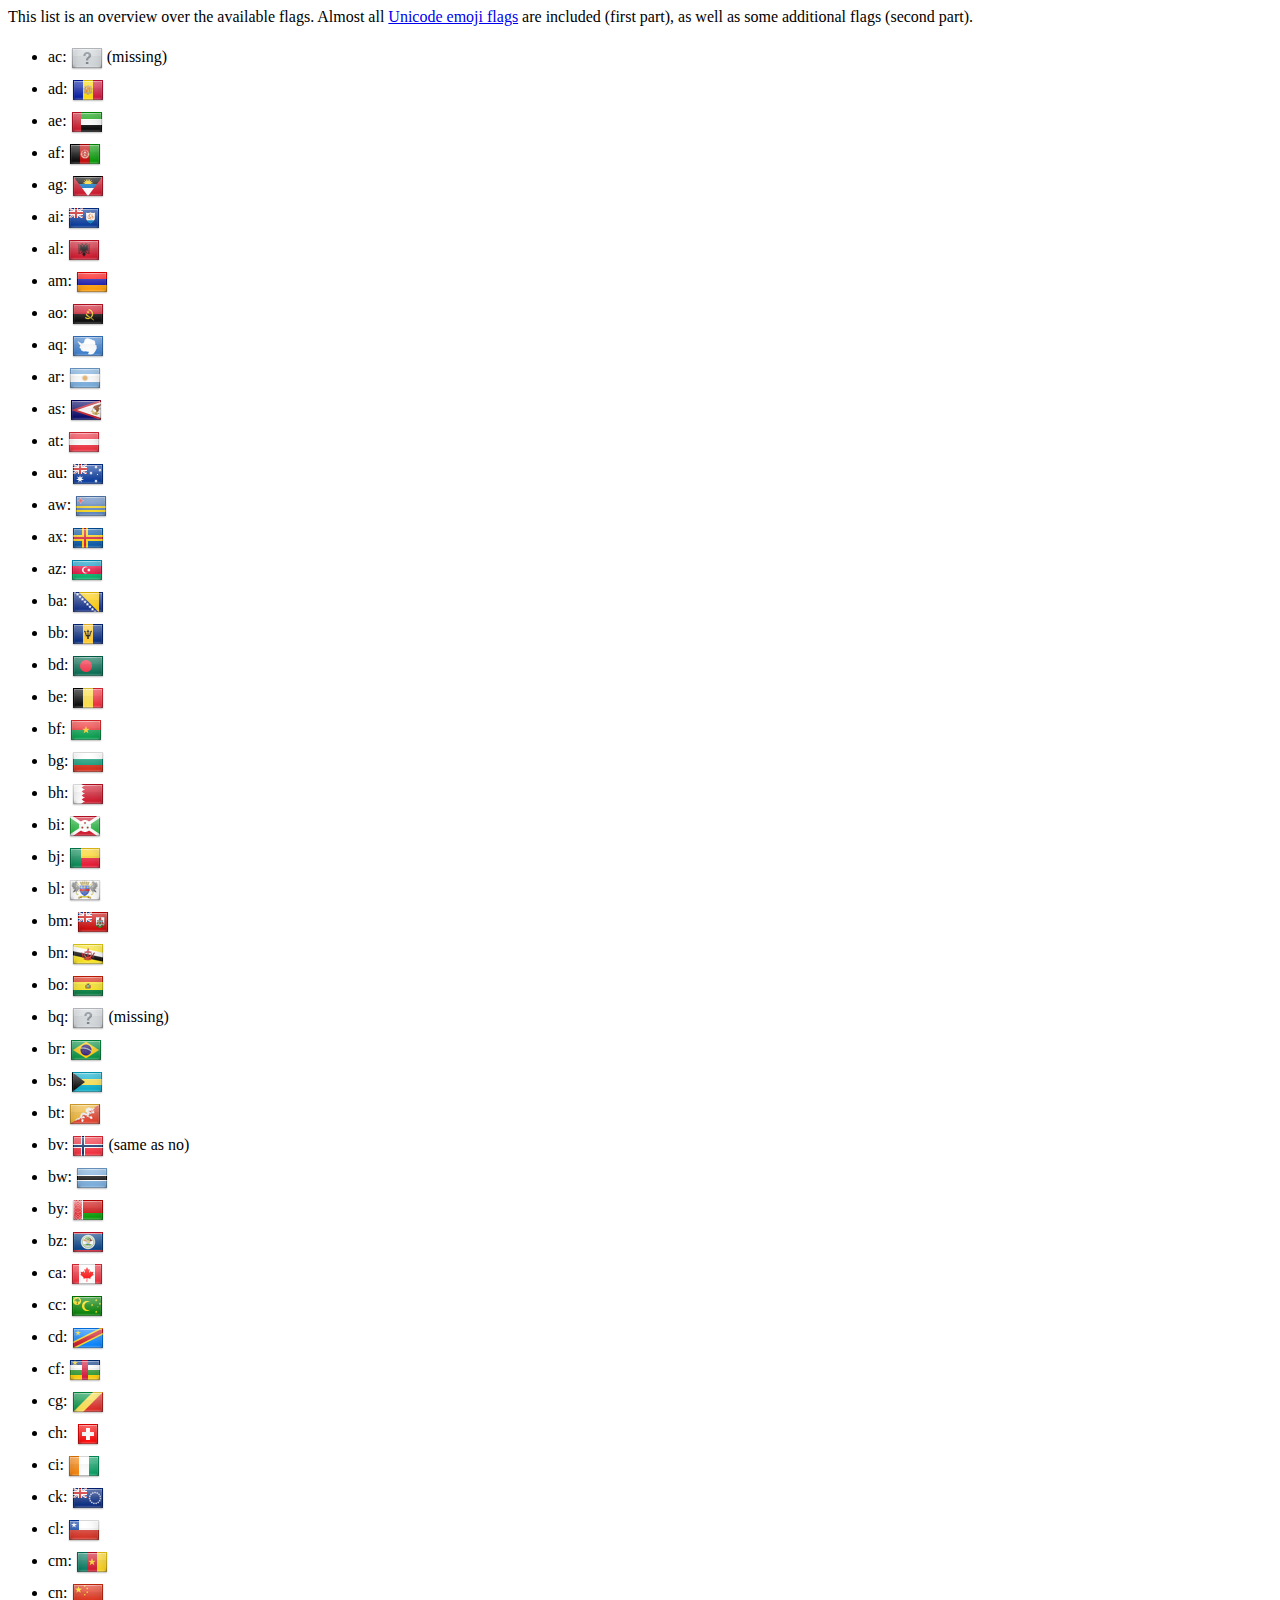
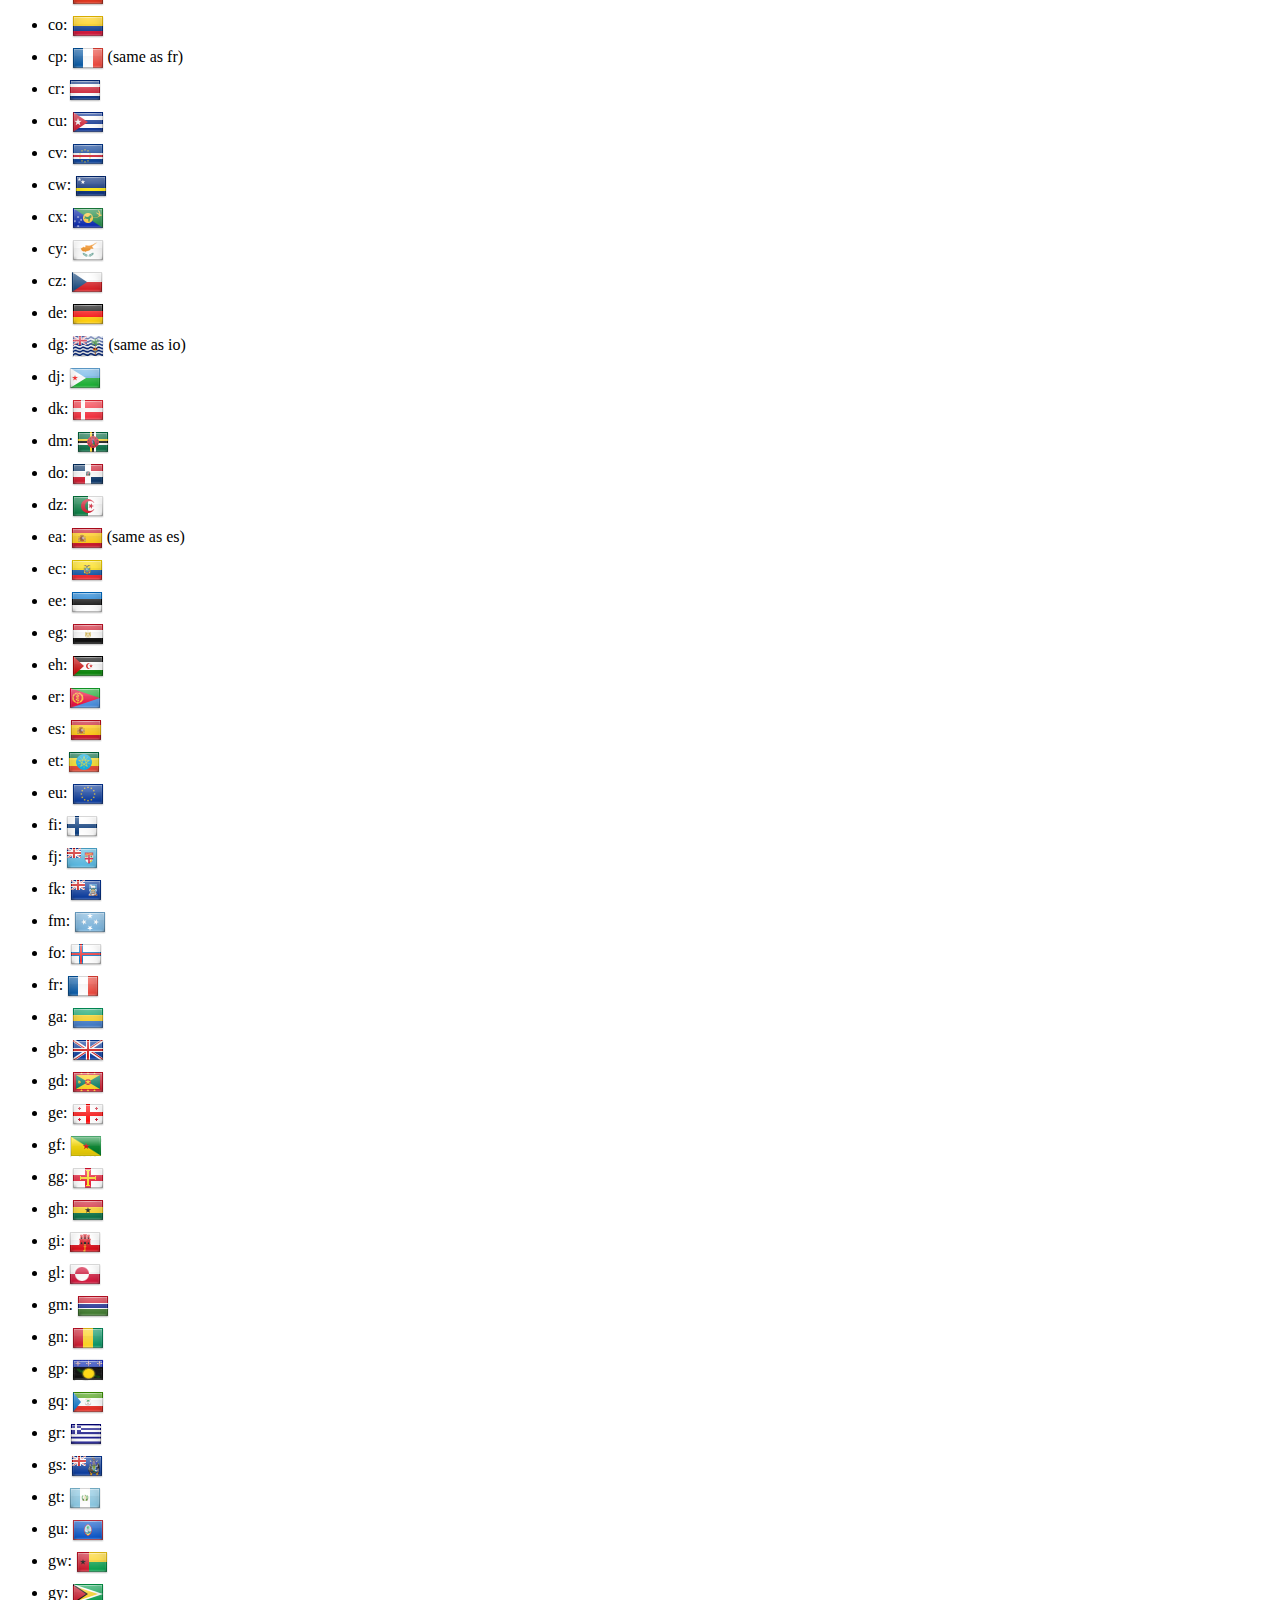
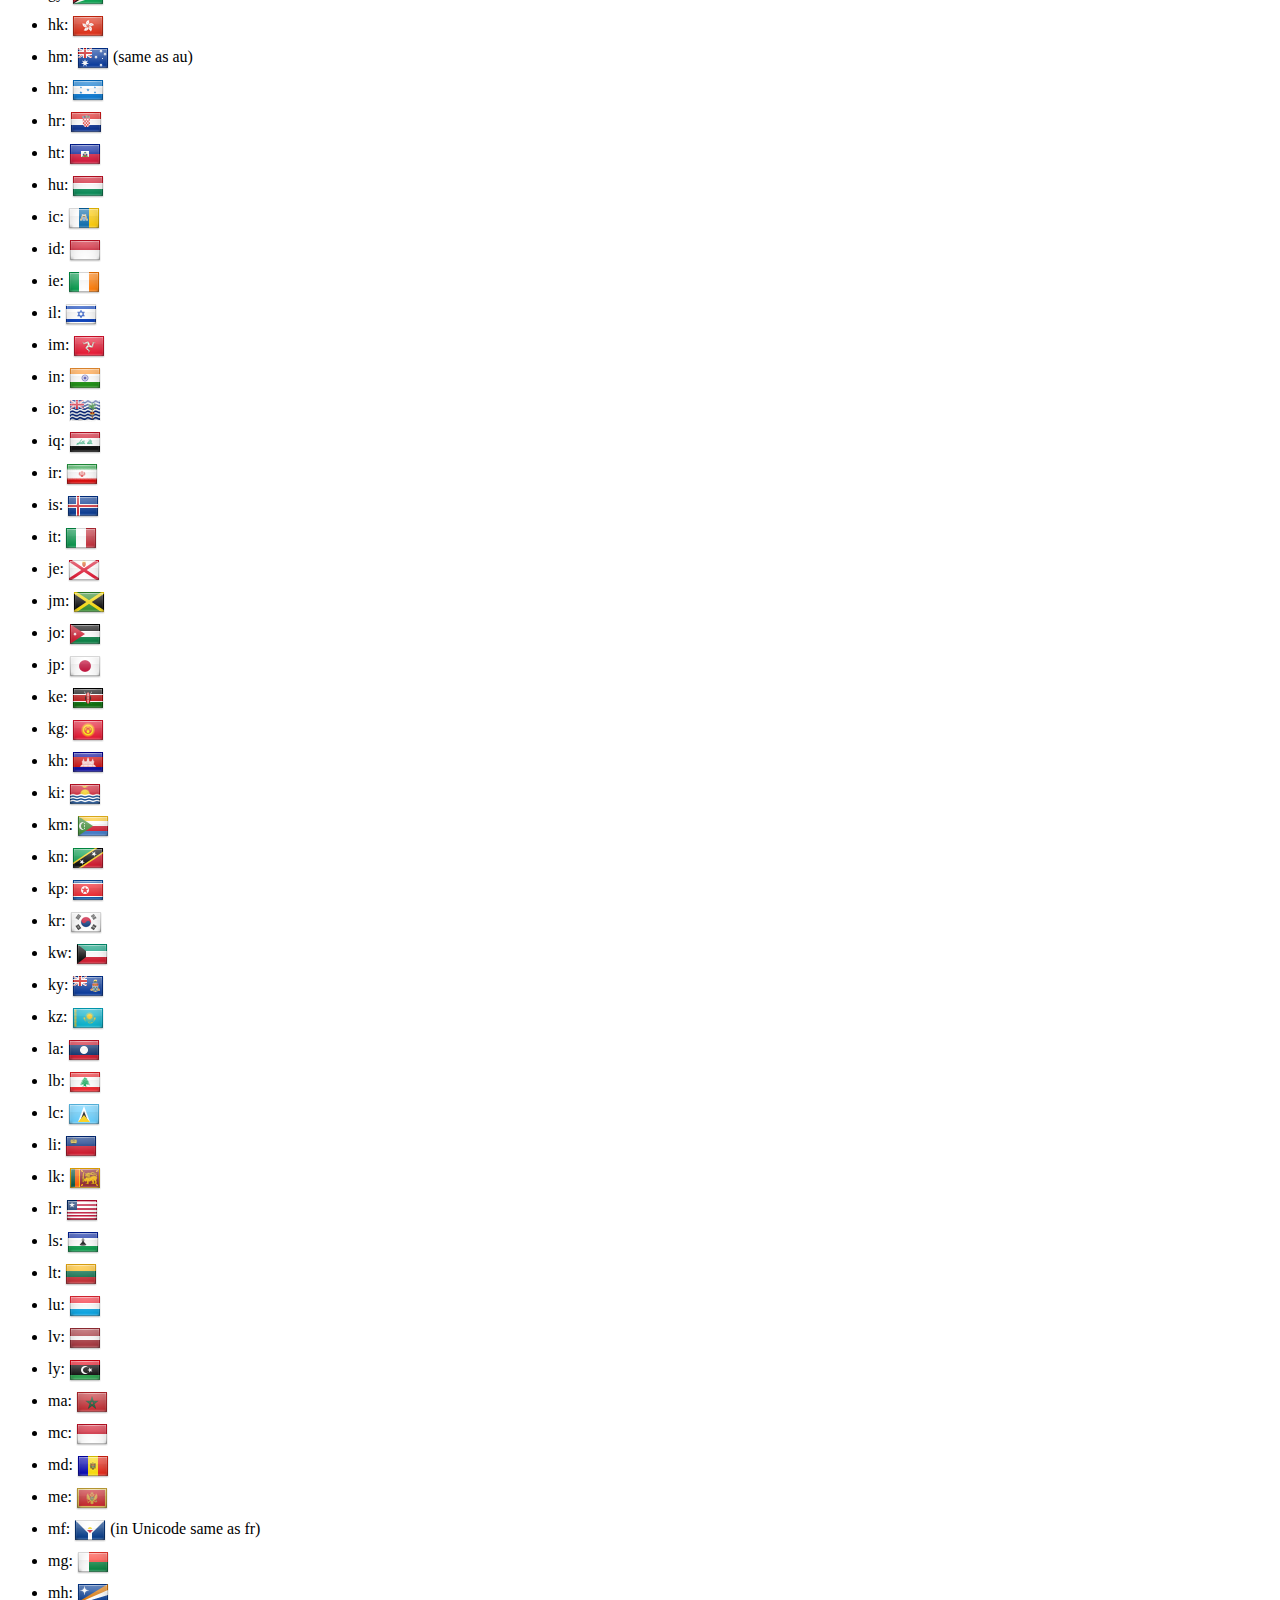
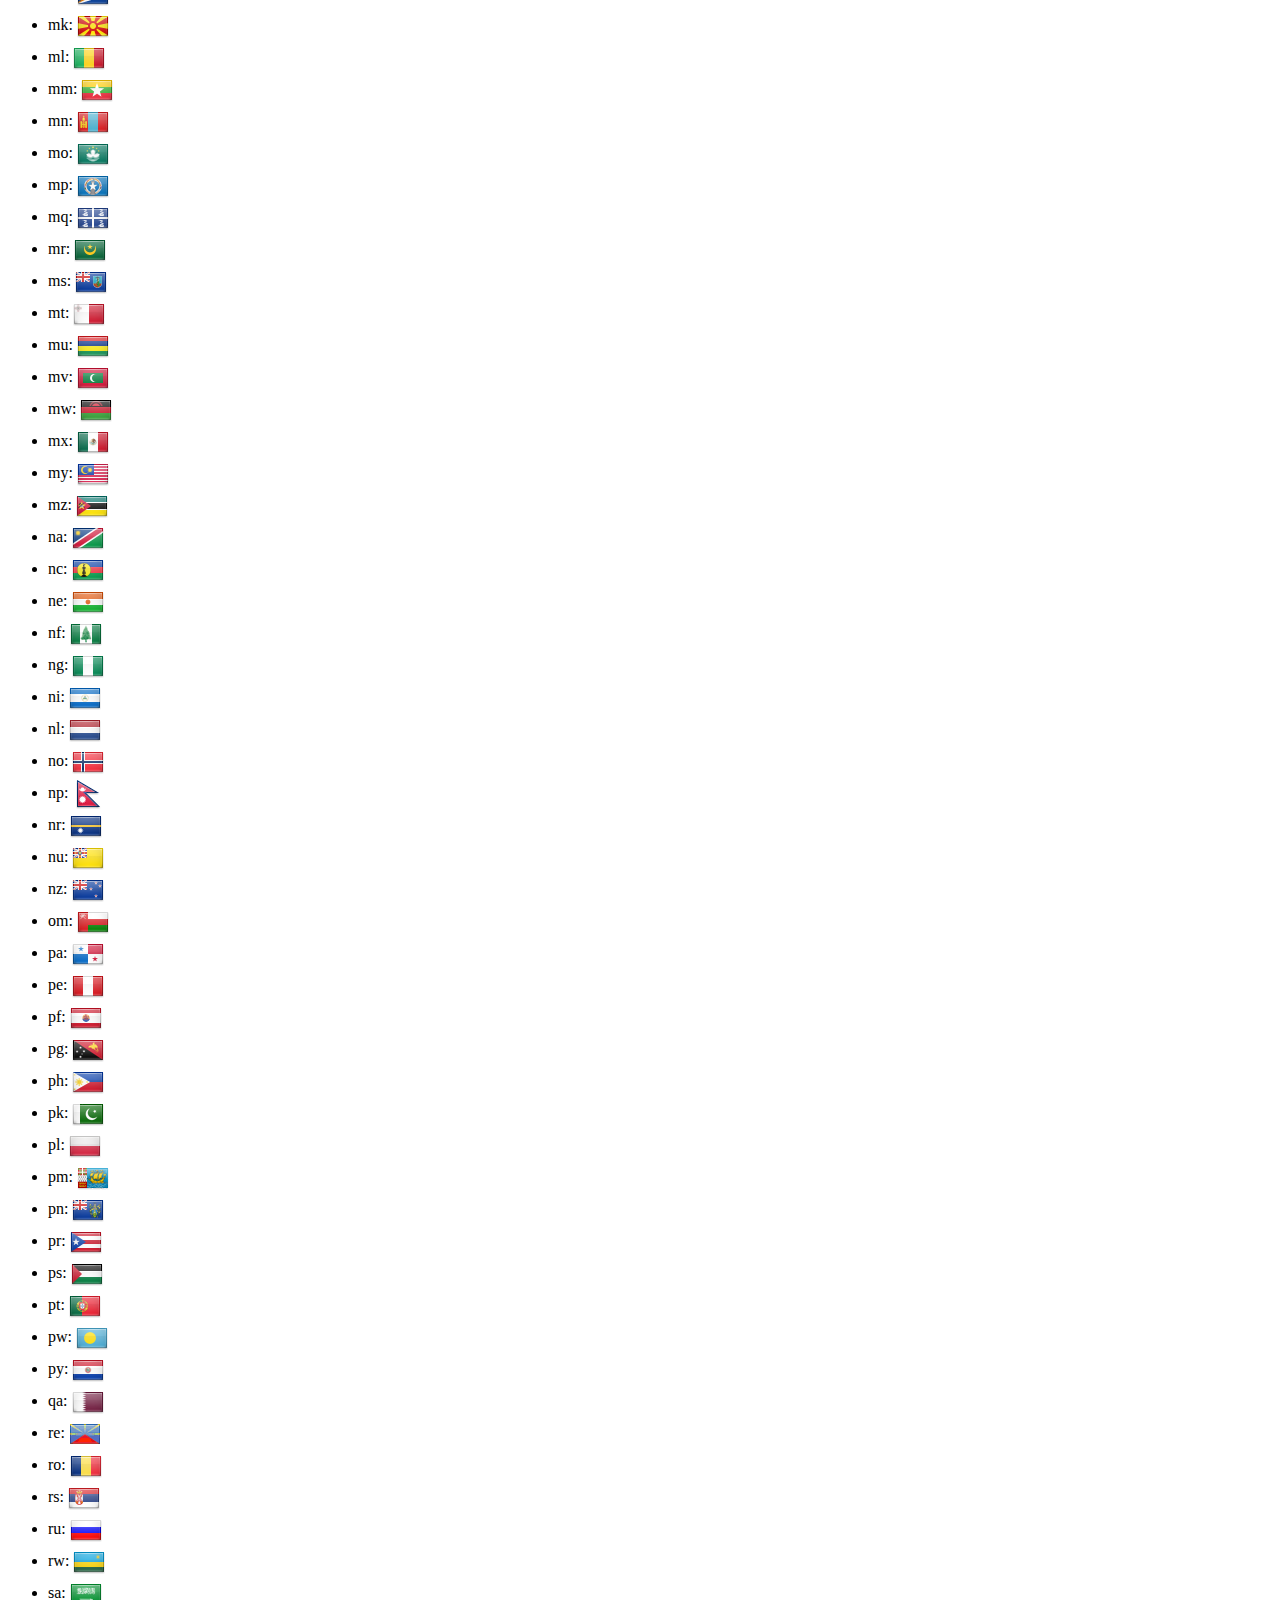
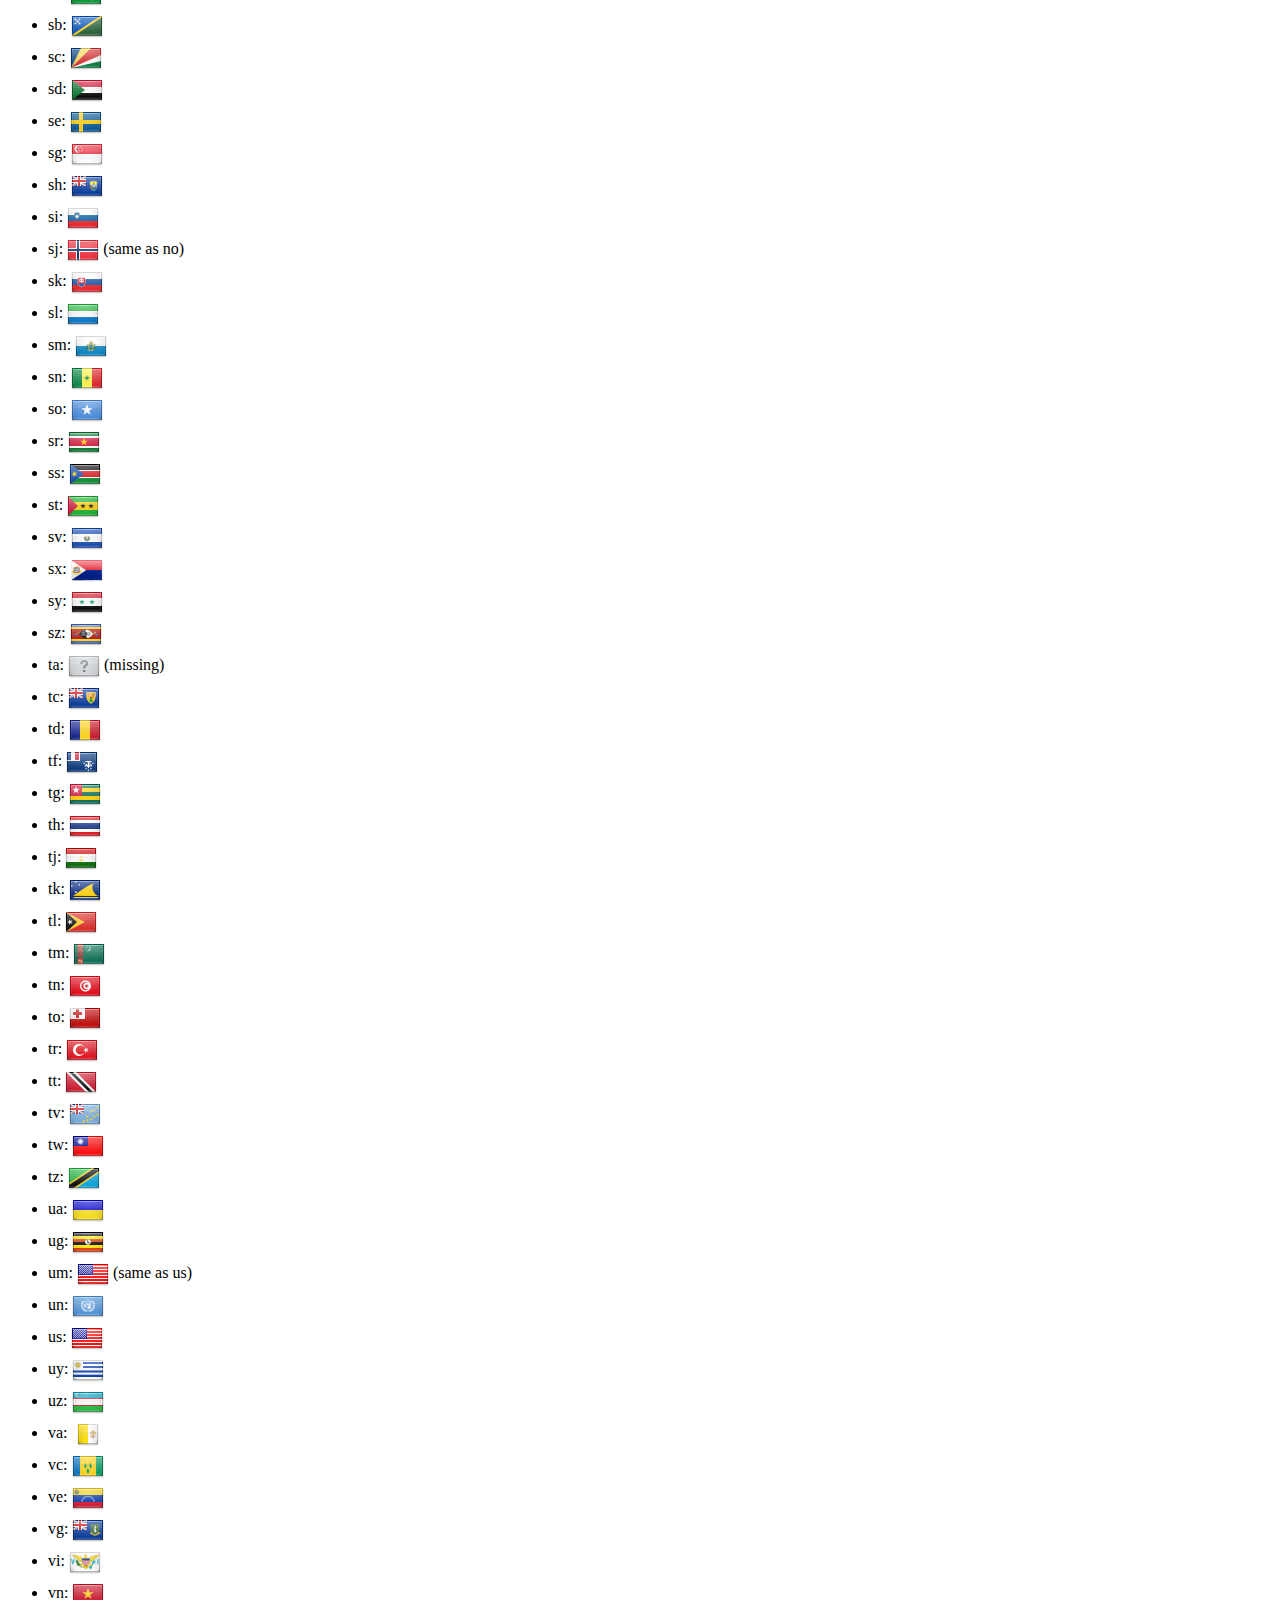
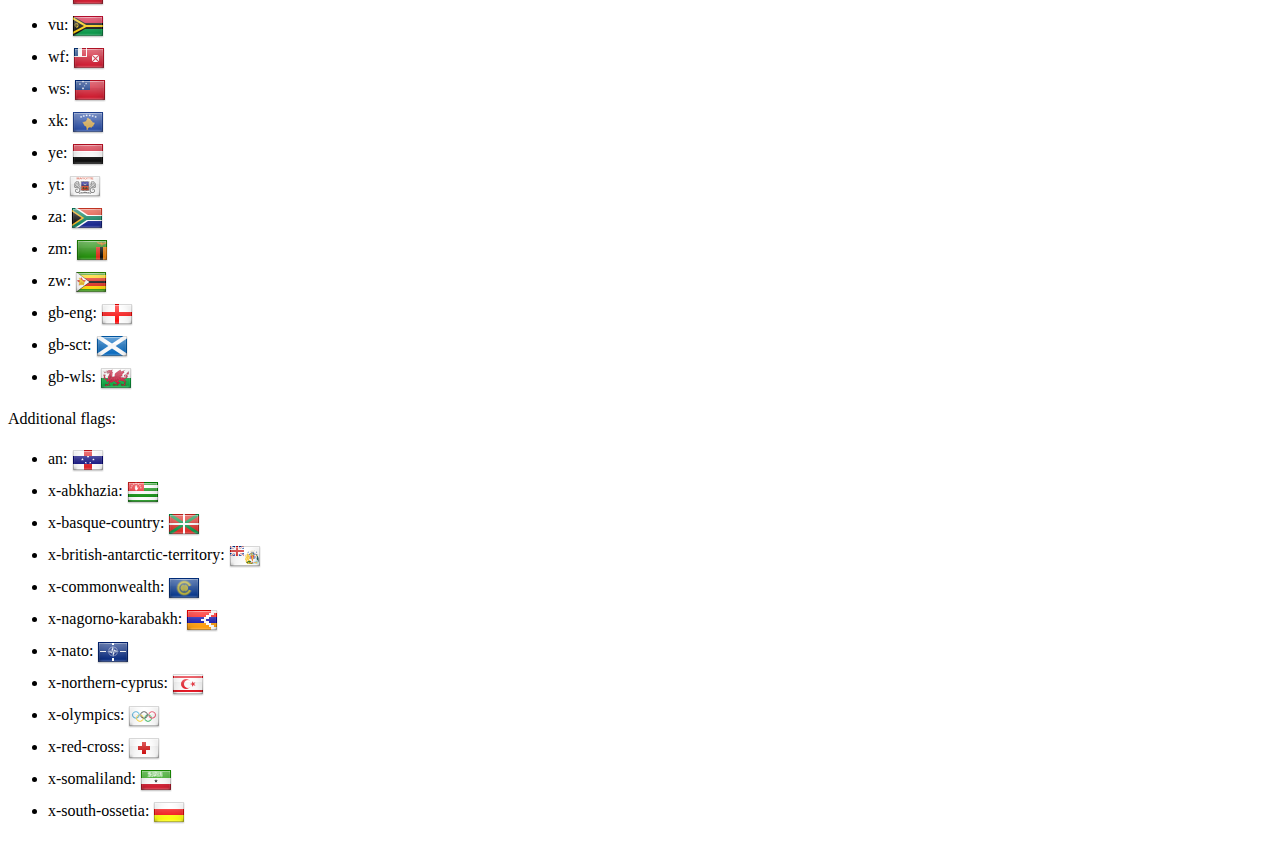
==== flags.html @ cc85beca "reorganize" ====
<html>
<head>
<title>Flags</title>
<meta charset="utf-8">
<link rel="stylesheet" href="css/flags.css">
</head>
<body>
<p>This list is an overview over the available flags. Almost all <a href="http://unicode.org/emoji/charts/emoji-list.html">Unicode emoji flags</a> are included (first part), as well as some additional flags (second part).</p>
<ul class="f32">
<li>ac: <span class="flag ac"></span> (missing)</li>
<li>ad: <span class="flag ad"></span></li>
<li>ae: <span class="flag ae"></span></li>
<li>af: <span class="flag af"></span></li>
<li>ag: <span class="flag ag"></span></li>
<li>ai: <span class="flag ai"></span></li>
<li>al: <span class="flag al"></span></li>
<li>am: <span class="flag am"></span></li>
<li>ao: <span class="flag ao"></span></li>
<li>aq: <span class="flag aq"></span></li>
<li>ar: <span class="flag ar"></span></li>
<li>as: <span class="flag as"></span></li>
<li>at: <span class="flag at"></span></li>
<li>au: <span class="flag au"></span></li>
<li>aw: <span class="flag aw"></span></li>
<li>ax: <span class="flag ax"></span></li>
<li>az: <span class="flag az"></span></li>
<li>ba: <span class="flag ba"></span></li>
<li>bb: <span class="flag bb"></span></li>
<li>bd: <span class="flag bd"></span></li>
<li>be: <span class="flag be"></span></li>
<li>bf: <span class="flag bf"></span></li>
<li>bg: <span class="flag bg"></span></li>
<li>bh: <span class="flag bh"></span></li>
<li>bi: <span class="flag bi"></span></li>
<li>bj: <span class="flag bj"></span></li>
<li>bl: <span class="flag bl"></span></li>
<li>bm: <span class="flag bm"></span></li>
<li>bn: <span class="flag bn"></span></li>
<li>bo: <span class="flag bo"></span></li>
<li>bq: <span class="flag bq"></span> (missing)</li>
<li>br: <span class="flag br"></span></li>
<li>bs: <span class="flag bs"></span></li>
<li>bt: <span class="flag bt"></span></li>
<li>bv: <span class="flag bv"></span> (same as no)</li>
<li>bw: <span class="flag bw"></span></li>
<li>by: <span class="flag by"></span></li>
<li>bz: <span class="flag bz"></span></li>
<li>ca: <span class="flag ca"></span></li>
<li>cc: <span class="flag cc"></span></li>
<li>cd: <span class="flag cd"></span></li>
<li>cf: <span class="flag cf"></span></li>
<li>cg: <span class="flag cg"></span></li>
<li>ch: <span class="flag ch"></span></li>
<li>ci: <span class="flag ci"></span></li>
<li>ck: <span class="flag ck"></span></li>
<li>cl: <span class="flag cl"></span></li>
<li>cm: <span class="flag cm"></span></li>
<li>cn: <span class="flag cn"></span></li>
<li>co: <span class="flag co"></span></li>
<li>cp: <span class="flag cp"></span> (same as fr)</li>
<li>cr: <span class="flag cr"></span></li>
<li>cu: <span class="flag cu"></span></li>
<li>cv: <span class="flag cv"></span></li>
<li>cw: <span class="flag cw"></span></li>
<li>cx: <span class="flag cx"></span></li>
<li>cy: <span class="flag cy"></span></li>
<li>cz: <span class="flag cz"></span></li>
<li>de: <span class="flag de"></span></li>
<li>dg: <span class="flag dg"></span> (same as io)</li>
<li>dj: <span class="flag dj"></span></li>
<li>dk: <span class="flag dk"></span></li>
<li>dm: <span class="flag dm"></span></li>
<li>do: <span class="flag do"></span></li>
<li>dz: <span class="flag dz"></span></li>
<li>ea: <span class="flag ea"></span> (same as es)</li>
<li>ec: <span class="flag ec"></span></li>
<li>ee: <span class="flag ee"></span></li>
<li>eg: <span class="flag eg"></span></li>
<li>eh: <span class="flag eh"></span></li>
<li>er: <span class="flag er"></span></li>
<li>es: <span class="flag es"></span></li>
<li>et: <span class="flag et"></span></li>
<li>eu: <span class="flag eu"></span></li>
<li>fi: <span class="flag fi"></span></li>
<li>fj: <span class="flag fj"></span></li>
<li>fk: <span class="flag fk"></span></li>
<li>fm: <span class="flag fm"></span></li>
<li>fo: <span class="flag fo"></span></li>
<li>fr: <span class="flag fr"></span></li>
<li>ga: <span class="flag ga"></span></li>
<li>gb: <span class="flag gb"></span></li>
<li>gd: <span class="flag gd"></span></li>
<li>ge: <span class="flag ge"></span></li>
<li>gf: <span class="flag gf"></span></li>
<li>gg: <span class="flag gg"></span></li>
<li>gh: <span class="flag gh"></span></li>
<li>gi: <span class="flag gi"></span></li>
<li>gl: <span class="flag gl"></span></li>
<li>gm: <span class="flag gm"></span></li>
<li>gn: <span class="flag gn"></span></li>
<li>gp: <span class="flag gp"></span></li>
<li>gq: <span class="flag gq"></span></li>
<li>gr: <span class="flag gr"></span></li>
<li>gs: <span class="flag gs"></span></li>
<li>gt: <span class="flag gt"></span></li>
<li>gu: <span class="flag gu"></span></li>
<li>gw: <span class="flag gw"></span></li>
<li>gy: <span class="flag gy"></span></li>
<li>hk: <span class="flag hk"></span></li>
<li>hm: <span class="flag hm"></span> (same as au)</li>
<li>hn: <span class="flag hn"></span></li>
<li>hr: <span class="flag hr"></span></li>
<li>ht: <span class="flag ht"></span></li>
<li>hu: <span class="flag hu"></span></li>
<li>ic: <span class="flag ic"></span></li>
<li>id: <span class="flag id"></span></li>
<li>ie: <span class="flag ie"></span></li>
<li>il: <span class="flag il"></span></li>
<li>im: <span class="flag im"></span></li>
<li>in: <span class="flag in"></span></li>
<li>io: <span class="flag io"></span></li>
<li>iq: <span class="flag iq"></span></li>
<li>ir: <span class="flag ir"></span></li>
<li>is: <span class="flag is"></span></li>
<li>it: <span class="flag it"></span></li>
<li>je: <span class="flag je"></span></li>
<li>jm: <span class="flag jm"></span></li>
<li>jo: <span class="flag jo"></span></li>
<li>jp: <span class="flag jp"></span></li>
<li>ke: <span class="flag ke"></span></li>
<li>kg: <span class="flag kg"></span></li>
<li>kh: <span class="flag kh"></span></li>
<li>ki: <span class="flag ki"></span></li>
<li>km: <span class="flag km"></span></li>
<li>kn: <span class="flag kn"></span></li>
<li>kp: <span class="flag kp"></span></li>
<li>kr: <span class="flag kr"></span></li>
<li>kw: <span class="flag kw"></span></li>
<li>ky: <span class="flag ky"></span></li>
<li>kz: <span class="flag kz"></span></li>
<li>la: <span class="flag la"></span></li>
<li>lb: <span class="flag lb"></span></li>
<li>lc: <span class="flag lc"></span></li>
<li>li: <span class="flag li"></span></li>
<li>lk: <span class="flag lk"></span></li>
<li>lr: <span class="flag lr"></span></li>
<li>ls: <span class="flag ls"></span></li>
<li>lt: <span class="flag lt"></span></li>
<li>lu: <span class="flag lu"></span></li>
<li>lv: <span class="flag lv"></span></li>
<li>ly: <span class="flag ly"></span></li>
<li>ma: <span class="flag ma"></span></li>
<li>mc: <span class="flag mc"></span></li>
<li>md: <span class="flag md"></span></li>
<li>me: <span class="flag me"></span></li>
<li>mf: <span class="flag mf"></span> (in Unicode same as fr)</li>
<li>mg: <span class="flag mg"></span></li>
<li>mh: <span class="flag mh"></span></li>
<li>mk: <span class="flag mk"></span></li>
<li>ml: <span class="flag ml"></span></li>
<li>mm: <span class="flag mm"></span></li>
<li>mn: <span class="flag mn"></span></li>
<li>mo: <span class="flag mo"></span></li>
<li>mp: <span class="flag mp"></span></li>
<li>mq: <span class="flag mq"></span></li>
<li>mr: <span class="flag mr"></span></li>
<li>ms: <span class="flag ms"></span></li>
<li>mt: <span class="flag mt"></span></li>
<li>mu: <span class="flag mu"></span></li>
<li>mv: <span class="flag mv"></span></li>
<li>mw: <span class="flag mw"></span></li>
<li>mx: <span class="flag mx"></span></li>
<li>my: <span class="flag my"></span></li>
<li>mz: <span class="flag mz"></span></li>
<li>na: <span class="flag na"></span></li>
<li>nc: <span class="flag nc"></span></li>
<li>ne: <span class="flag ne"></span></li>
<li>nf: <span class="flag nf"></span></li>
<li>ng: <span class="flag ng"></span></li>
<li>ni: <span class="flag ni"></span></li>
<li>nl: <span class="flag nl"></span></li>
<li>no: <span class="flag no"></span></li>
<li>np: <span class="flag np"></span></li>
<li>nr: <span class="flag nr"></span></li>
<li>nu: <span class="flag nu"></span></li>
<li>nz: <span class="flag nz"></span></li>
<li>om: <span class="flag om"></span></li>
<li>pa: <span class="flag pa"></span></li>
<li>pe: <span class="flag pe"></span></li>
<li>pf: <span class="flag pf"></span></li>
<li>pg: <span class="flag pg"></span></li>
<li>ph: <span class="flag ph"></span></li>
<li>pk: <span class="flag pk"></span></li>
<li>pl: <span class="flag pl"></span></li>
<li>pm: <span class="flag pm"></span></li>
<li>pn: <span class="flag pn"></span></li>
<li>pr: <span class="flag pr"></span></li>
<li>ps: <span class="flag ps"></span></li>
<li>pt: <span class="flag pt"></span></li>
<li>pw: <span class="flag pw"></span></li>
<li>py: <span class="flag py"></span></li>
<li>qa: <span class="flag qa"></span></li>
<li>re: <span class="flag re"></span></li>
<li>ro: <span class="flag ro"></span></li>
<li>rs: <span class="flag rs"></span></li>
<li>ru: <span class="flag ru"></span></li>
<li>rw: <span class="flag rw"></span></li>
<li>sa: <span class="flag sa"></span></li>
<li>sb: <span class="flag sb"></span></li>
<li>sc: <span class="flag sc"></span></li>
<li>sd: <span class="flag sd"></span></li>
<li>se: <span class="flag se"></span></li>
<li>sg: <span class="flag sg"></span></li>
<li>sh: <span class="flag sh"></span></li>
<li>si: <span class="flag si"></span></li>
<li>sj: <span class="flag sj"></span> (same as no)</li>
<li>sk: <span class="flag sk"></span></li>
<li>sl: <span class="flag sl"></span></li>
<li>sm: <span class="flag sm"></span></li>
<li>sn: <span class="flag sn"></span></li>
<li>so: <span class="flag so"></span></li>
<li>sr: <span class="flag sr"></span></li>
<li>ss: <span class="flag ss"></span></li>
<li>st: <span class="flag st"></span></li>
<li>sv: <span class="flag sv"></span></li>
<li>sx: <span class="flag sx"></span></li>
<li>sy: <span class="flag sy"></span></li>
<li>sz: <span class="flag sz"></span></li>
<li>ta: <span class="flag ta"></span> (missing)</li>
<li>tc: <span class="flag tc"></span></li>
<li>td: <span class="flag td"></span></li>
<li>tf: <span class="flag tf"></span></li>
<li>tg: <span class="flag tg"></span></li>
<li>th: <span class="flag th"></span></li>
<li>tj: <span class="flag tj"></span></li>
<li>tk: <span class="flag tk"></span></li>
<li>tl: <span class="flag tl"></span></li>
<li>tm: <span class="flag tm"></span></li>
<li>tn: <span class="flag tn"></span></li>
<li>to: <span class="flag to"></span></li>
<li>tr: <span class="flag tr"></span></li>
<li>tt: <span class="flag tt"></span></li>
<li>tv: <span class="flag tv"></span></li>
<li>tw: <span class="flag tw"></span></li>
<li>tz: <span class="flag tz"></span></li>
<li>ua: <span class="flag ua"></span></li>
<li>ug: <span class="flag ug"></span></li>
<li>um: <span class="flag um"></span> (same as us)</li>
<li>un: <span class="flag un"></span></li>
<li>us: <span class="flag us"></span></li>
<li>uy: <span class="flag uy"></span></li>
<li>uz: <span class="flag uz"></span></li>
<li>va: <span class="flag va"></span></li>
<li>vc: <span class="flag vc"></span></li>
<li>ve: <span class="flag ve"></span></li>
<li>vg: <span class="flag vg"></span></li>
<li>vi: <span class="flag vi"></span></li>
<li>vn: <span class="flag vn"></span></li>
<li>vu: <span class="flag vu"></span></li>
<li>wf: <span class="flag wf"></span></li>
<li>ws: <span class="flag ws"></span></li>
<li>xk: <span class="flag xk"></span></li>
<li>ye: <span class="flag ye"></span></li>
<li>yt: <span class="flag yt"></span></li>
<li>za: <span class="flag za"></span></li>
<li>zm: <span class="flag zm"></span></li>
<li>zw: <span class="flag zw"></span></li>
<li>gb-eng: <span class="flag gb-eng"></span></li>
<li>gb-sct: <span class="flag gb-sct"></span></li>
<li>gb-wls: <span class="flag gb-wls"></span></li>
</ul>
<p>Additional flags:</p>
<ul class="f32">
<li>an: <span class="flag an"></span></li>
<li>x-abkhazia: <span class="flag x-abkhazia"></span></li>
<li>x-basque-country: <span class="flag x-basque-country"></span></li>
<li>x-british-antarctic-territory: <span class="flag x-british-antarctic-territory"></span></li>
<li>x-commonwealth: <span class="flag x-commonwealth"></span></li>
<li>x-nagorno-karabakh: <span class="flag x-nagorno-karabakh"></span></li>
<li>x-nato: <span class="flag x-nato"></span></li>
<li>x-northern-cyprus: <span class="flag x-northern-cyprus"></span></li>
<li>x-olympics: <span class="flag x-olympics"></span></li>
<li>x-red-cross: <span class="flag x-red-cross"></span></li>
<li>x-somaliland: <span class="flag x-somaliland"></span></li>
<li>x-south-ossetia: <span class="flag x-south-ossetia"></span></li>
</ul>
</body>
</html>
---- css/flags.css ----
/*Sprite and CSS based on various world flag collections, most notably:
https://github.com/semzhukov/flag_sprites
https://github.com/lafeber/world-flags-sprite
*/
.f32 .flag{display:inline-block;height:32px;width:32px;vertical-align:middle;line-height:32px;background:url(flags.png) no-repeat;background-position: -192px -480px;}
.f32 .x-abkhazia{background-position: -32px 0px;}
.f32 .af{background-position: -352px -288px;}
.f32 .ax{background-position: 0px -32px;}
.f32 .al{background-position: -32px -32px;}
.f32 .dz{background-position: -64px 0px;}
.f32 .as{background-position: -64px -32px;}
.f32 .ad{background-position: 0px -64px;}
.f32 .ao{background-position: -32px -64px;}
.f32 .ai{background-position: -64px -64px;}
.f32 .aq{background-position: -96px 0px;}
.f32 .ag{background-position: -96px -32px;}
.f32 .ar{background-position: -96px -64px;}
.f32 .am{background-position: 0px -96px;}
.f32 .aw{background-position: -32px -96px;}
.f32 .au,.f32 .hm{background-position: -64px -96px;}
.f32 .at{background-position: -96px -96px;}
.f32 .az{background-position: -128px 0px;}
.f32 .bs{background-position: -128px -32px;}
.f32 .bh{background-position: -128px -64px;}
.f32 .bd{background-position: -128px -96px;}
.f32 .bb{background-position: 0px -128px;}
.f32 .x-basque-country{background-position: -32px -128px;}
.f32 .by{background-position: -64px -128px;}
.f32 .be{background-position: -96px -128px;}
.f32 .bz{background-position: -128px -128px;}
.f32 .bj{background-position: -160px 0px;}
.f32 .bm{background-position: -160px -32px;}
.f32 .bt{background-position: -160px -64px;}
.f32 .bo{background-position: -160px -96px;}
.f32 .ba{background-position: -160px -128px;}
.f32 .bw{background-position: 0px -160px;}
.f32 .br{background-position: -32px -160px;}
.f32 .x-british-antarctic-territory{background-position: -64px -160px;}
.f32 .vg{background-position: -96px -160px;}
.f32 .bn{background-position: -128px -160px;}
.f32 .bg{background-position: -160px -160px;}
.f32 .bf{background-position: -192px 0px;}
.f32 .bi{background-position: -192px -32px;}
.f32 .kh{background-position: -192px -64px;}
.f32 .cm{background-position: -192px -96px;}
.f32 .ca{background-position: -192px -128px;}
.f32 .ic{background-position: -192px -160px;}
.f32 .cv{background-position: 0px -192px;}
.f32 .ky{background-position: -32px -192px;}
.f32 .cf{background-position: -64px -192px;}
.f32 .td{background-position: -96px -192px;}
.f32 .cl{background-position: -128px -192px;}
.f32 .cn{background-position: -160px -192px;}
.f32 .cx{background-position: -192px -192px;}
.f32 .cc{background-position: -224px 0px;}
.f32 .co{background-position: -224px -32px;}
.f32 .x-commonwealth{background-position: -224px -64px;}
.f32 .km{background-position: -224px -96px;}
.f32 .ck{background-position: -224px -128px;}
.f32 .cr{background-position: -224px -160px;}
.f32 .ci{background-position: -224px -192px;}
.f32 .hr{background-position: 0px -224px;}
.f32 .cu{background-position: -32px -224px;}
.f32 .cw{background-position: -64px -224px;}
.f32 .cy{background-position: -96px -224px;}
.f32 .cz{background-position: -128px -224px;}
.f32 .cd{background-position: -160px -224px;}
.f32 .dk{background-position: -192px -224px;}
.f32 .dj{background-position: -224px -224px;}
.f32 .dm{background-position: -256px 0px;}
.f32 .do{background-position: -256px -32px;}
.f32 .tl{background-position: -256px -64px;}
.f32 .ec{background-position: -256px -96px;}
.f32 .eg{background-position: -256px -128px;}
.f32 .sv{background-position: -256px -160px;}
.f32 .gb-eng{background-position: -256px -192px;}
.f32 .gq{background-position: -256px -224px;}
.f32 .er{background-position: 0px -256px;}
.f32 .ee{background-position: -32px -256px;}
.f32 .et{background-position: -64px -256px;}
.f32 .eu{background-position: -96px -256px;}
.f32 .fk{background-position: -128px -256px;}
.f32 .fo{background-position: -160px -256px;}
.f32 .fj{background-position: -192px -256px;}
.f32 .fi{background-position: -224px -256px;}
.f32 .fr,.f32 .cp{background-position: -256px -256px;}
.f32 .pf{background-position: -288px 0px;}
.f32 .tf{background-position: -288px -32px;}
.f32 .ga{background-position: -288px -64px;}
.f32 .gm{background-position: -288px -96px;}
.f32 .ge{background-position: -288px -128px;}
.f32 .de{background-position: -288px -160px;}
.f32 .gh{background-position: -288px -192px;}
.f32 .gi{background-position: -288px -224px;}
.f32 .gf{background-position: -288px -256px;}
.f32 .gr{background-position: 0px -288px;}
.f32 .gl{background-position: -32px -288px;}
.f32 .gd{background-position: -64px -288px;}
.f32 .gu{background-position: -96px -288px;}
.f32 .gt{background-position: -128px -288px;}
.f32 .gg{background-position: -160px -288px;}
.f32 .gw{background-position: -192px -288px;}
.f32 .gn{background-position: -224px -288px;}
.f32 .gy{background-position: -256px -288px;}
.f32 .ht{background-position: -288px -288px;}
.f32 .hn{background-position: -320px 0px;}
.f32 .hk{background-position: -320px -32px;}
.f32 .hu{background-position: -320px -64px;}
.f32 .is{background-position: -320px -96px;}
.f32 .in{background-position: -320px -128px;}
.f32 .id{background-position: -320px -160px;}
.f32 .ir{background-position: -320px -192px;}
.f32 .iq{background-position: -320px -224px;}
.f32 .ie{background-position: -320px -256px;}
.f32 .im{background-position: -320px -288px;}
.f32 .il{background-position: 0px -320px;}
.f32 .it{background-position: -32px -320px;}
.f32 .jm{background-position: -64px -320px;}
.f32 .jp{background-position: -96px -320px;}
.f32 .je{background-position: -128px -320px;}
.f32 .jo{background-position: -160px -320px;}
.f32 .kz{background-position: -192px -320px;}
.f32 .ke{background-position: -224px -320px;}
.f32 .ki{background-position: -256px -320px;}
.f32 .xk{background-position: -288px -320px;}
.f32 .kw{background-position: -320px -320px;}
.f32 .kg{background-position: -352px 0px;}
.f32 .la{background-position: -352px -32px;}
.f32 .lv{background-position: -352px -64px;}
.f32 .lb{background-position: -352px -96px;}
.f32 .ls{background-position: -352px -128px;}
.f32 .lr{background-position: -352px -160px;}
.f32 .ly{background-position: -352px -192px;}
.f32 .li{background-position: -352px -224px;}
.f32 .lt{background-position: -352px -256px;}
.f32 .lu{background-position: 0px 0px;}
.f32 .mo{background-position: -352px -320px;}
.f32 .mk{background-position: 0px -352px;}
.f32 .mg{background-position: -32px -352px;}
.f32 .mw{background-position: -64px -352px;}
.f32 .my{background-position: -96px -352px;}
.f32 .mv{background-position: -128px -352px;}
.f32 .ml{background-position: -160px -352px;}
.f32 .mt{background-position: -192px -352px;}
.f32 .io,.f32 .dg{background-position: -224px -352px;}
.f32 .mh{background-position: -256px -352px;}
.f32 .mq{background-position: -288px -352px;}
.f32 .mr{background-position: -320px -352px;}
.f32 .mu{background-position: -352px -352px;}
.f32 .yt{background-position: -384px 0px;}
.f32 .mx{background-position: -384px -32px;}
.f32 .fm{background-position: -384px -64px;}
.f32 .md{background-position: -384px -96px;}
.f32 .mc{background-position: -384px -128px;}
.f32 .mn{background-position: -384px -160px;}
.f32 .me{background-position: -384px -192px;}
.f32 .ms{background-position: -384px -224px;}
.f32 .ma{background-position: -384px -256px;}
.f32 .mz{background-position: -384px -288px;}
.f32 .mm{background-position: -384px -320px;}
.f32 .x-nagorno-karabakh{background-position: -384px -352px;}
.f32 .na{background-position: 0px -384px;}
.f32 .x-nato{background-position: -32px -384px;}
.f32 .nr{background-position: -64px -384px;}
.f32 .np{background-position: -96px -384px;}
.f32 .an{background-position: -128px -384px;}
.f32 .nl{background-position: -160px -384px;}
.f32 .nc{background-position: -192px -384px;}
.f32 .nz{background-position: -224px -384px;}
.f32 .ni{background-position: -256px -384px;}
.f32 .ne{background-position: -288px -384px;}
.f32 .ng{background-position: -320px -384px;}
.f32 .nu{background-position: -352px -384px;}
.f32 .nf{background-position: -384px -384px;}
.f32 .kp{background-position: -416px 0px;}
.f32 .x-northern-cyprus{background-position: -416px -32px;}
.f32 .mp{background-position: -416px -64px;}
.f32 .no,.f32 .bv,.f32 .sj{background-position: -416px -96px;}
.f32 .x-olympics{background-position: -416px -128px;}
.f32 .om{background-position: -416px -160px;}
.f32 .pk{background-position: -416px -192px;}
.f32 .pw{background-position: -416px -224px;}
.f32 .ps{background-position: -416px -256px;}
.f32 .pa{background-position: -416px -288px;}
.f32 .pg{background-position: -416px -320px;}
.f32 .py{background-position: -416px -352px;}
.f32 .pe{background-position: -416px -384px;}
.f32 .ph{background-position: 0px -416px;}
.f32 .pn{background-position: -32px -416px;}
.f32 .pl{background-position: -64px -416px;}
.f32 .pt{background-position: -96px -416px;}
.f32 .pr{background-position: -128px -416px;}
.f32 .qa{background-position: -160px -416px;}
.f32 .x-red-cross{background-position: -192px -416px;}
.f32 .cg{background-position: -224px -416px;}
.f32 .ro{background-position: -256px -416px;}
.f32 .ru{background-position: -288px -416px;}
.f32 .rw{background-position: -320px -416px;}
.f32 .bl{background-position: -352px -416px;}
.f32 .sh{background-position: -384px -416px;}
.f32 .kn{background-position: -416px -416px;}
.f32 .lc{background-position: -448px 0px;}
.f32 .mf{background-position: -448px -32px;}
.f32 .vc{background-position: -448px -64px;}
.f32 .ws{background-position: -448px -96px;}
.f32 .sm{background-position: -448px -128px;}
.f32 .st{background-position: -448px -160px;}
.f32 .sa{background-position: -448px -192px;}
.f32 .gb-sct{background-position: -448px -224px;}
.f32 .sn{background-position: -448px -256px;}
.f32 .rs{background-position: -448px -288px;}
.f32 .sc{background-position: -448px -320px;}
.f32 .sl{background-position: -448px -352px;}
.f32 .sg{background-position: -448px -384px;}
.f32 .sk{background-position: -448px -416px;}
.f32 .si{background-position: 0px -448px;}
.f32 .sb{background-position: -32px -448px;}
.f32 .so{background-position: -64px -448px;}
.f32 .x-somaliland{background-position: -96px -448px;}
.f32 .za{background-position: -128px -448px;}
.f32 .gs{background-position: -160px -448px;}
.f32 .kr{background-position: -192px -448px;}
.f32 .x-south-ossetia{background-position: -224px -448px;}
.f32 .ss{background-position: -256px -448px;}
.f32 .es,.f32 .ea{background-position: -288px -448px;}
.f32 .lk{background-position: -320px -448px;}
.f32 .sd{background-position: -352px -448px;}
.f32 .sr{background-position: -384px -448px;}
.f32 .sz{background-position: -416px -448px;}
.f32 .se{background-position: -448px -448px;}
.f32 .ch{background-position: -480px 0px;}
.f32 .sy{background-position: -480px -32px;}
.f32 .tw{background-position: -480px -64px;}
.f32 .tj{background-position: -480px -96px;}
.f32 .tz{background-position: -480px -128px;}
.f32 .th{background-position: -480px -160px;}
.f32 .tg{background-position: -480px -192px;}
.f32 .tk{background-position: -480px -224px;}
.f32 .to{background-position: -480px -256px;}
.f32 .tt{background-position: -480px -288px;}
.f32 .tn{background-position: -480px -320px;}
.f32 .tr{background-position: -480px -352px;}
.f32 .tm{background-position: -480px -384px;}
.f32 .tc{background-position: -480px -416px;}
.f32 .tv{background-position: -480px -448px;}
.f32 .ug{background-position: 0px -480px;}
.f32 .ua{background-position: -32px -480px;}
.f32 .ae{background-position: -64px -480px;}
.f32 .gb{background-position: -96px -480px;}
.f32 .un{background-position: -128px -480px;}
.f32 .us,.f32 .um{background-position: -160px -480px;}
.f32 .uy{background-position: -224px -480px;}
.f32 .vi{background-position: -256px -480px;}
.f32 .uz{background-position: -288px -480px;}
.f32 .vu{background-position: -320px -480px;}
.f32 .va{background-position: -352px -480px;}
.f32 .ve{background-position: -384px -480px;}
.f32 .vn{background-position: -416px -480px;}
.f32 .gb-wls{background-position: -448px -480px;}
.f32 .wf{background-position: -480px -480px;}
.f32 .eh{background-position: -512px 0px;}
.f32 .ye{background-position: -512px -32px;}
.f32 .zm{background-position: -512px -64px;}
.f32 .zw{background-position: -512px -96px;}
.f32 .pm{background-position: -512px -128px;}
.f32 .sx{background-position: -512px -160px;}
.f32 .re{background-position: -512px -192px;}
.f32 .gp{background-position: -512px -224px;}
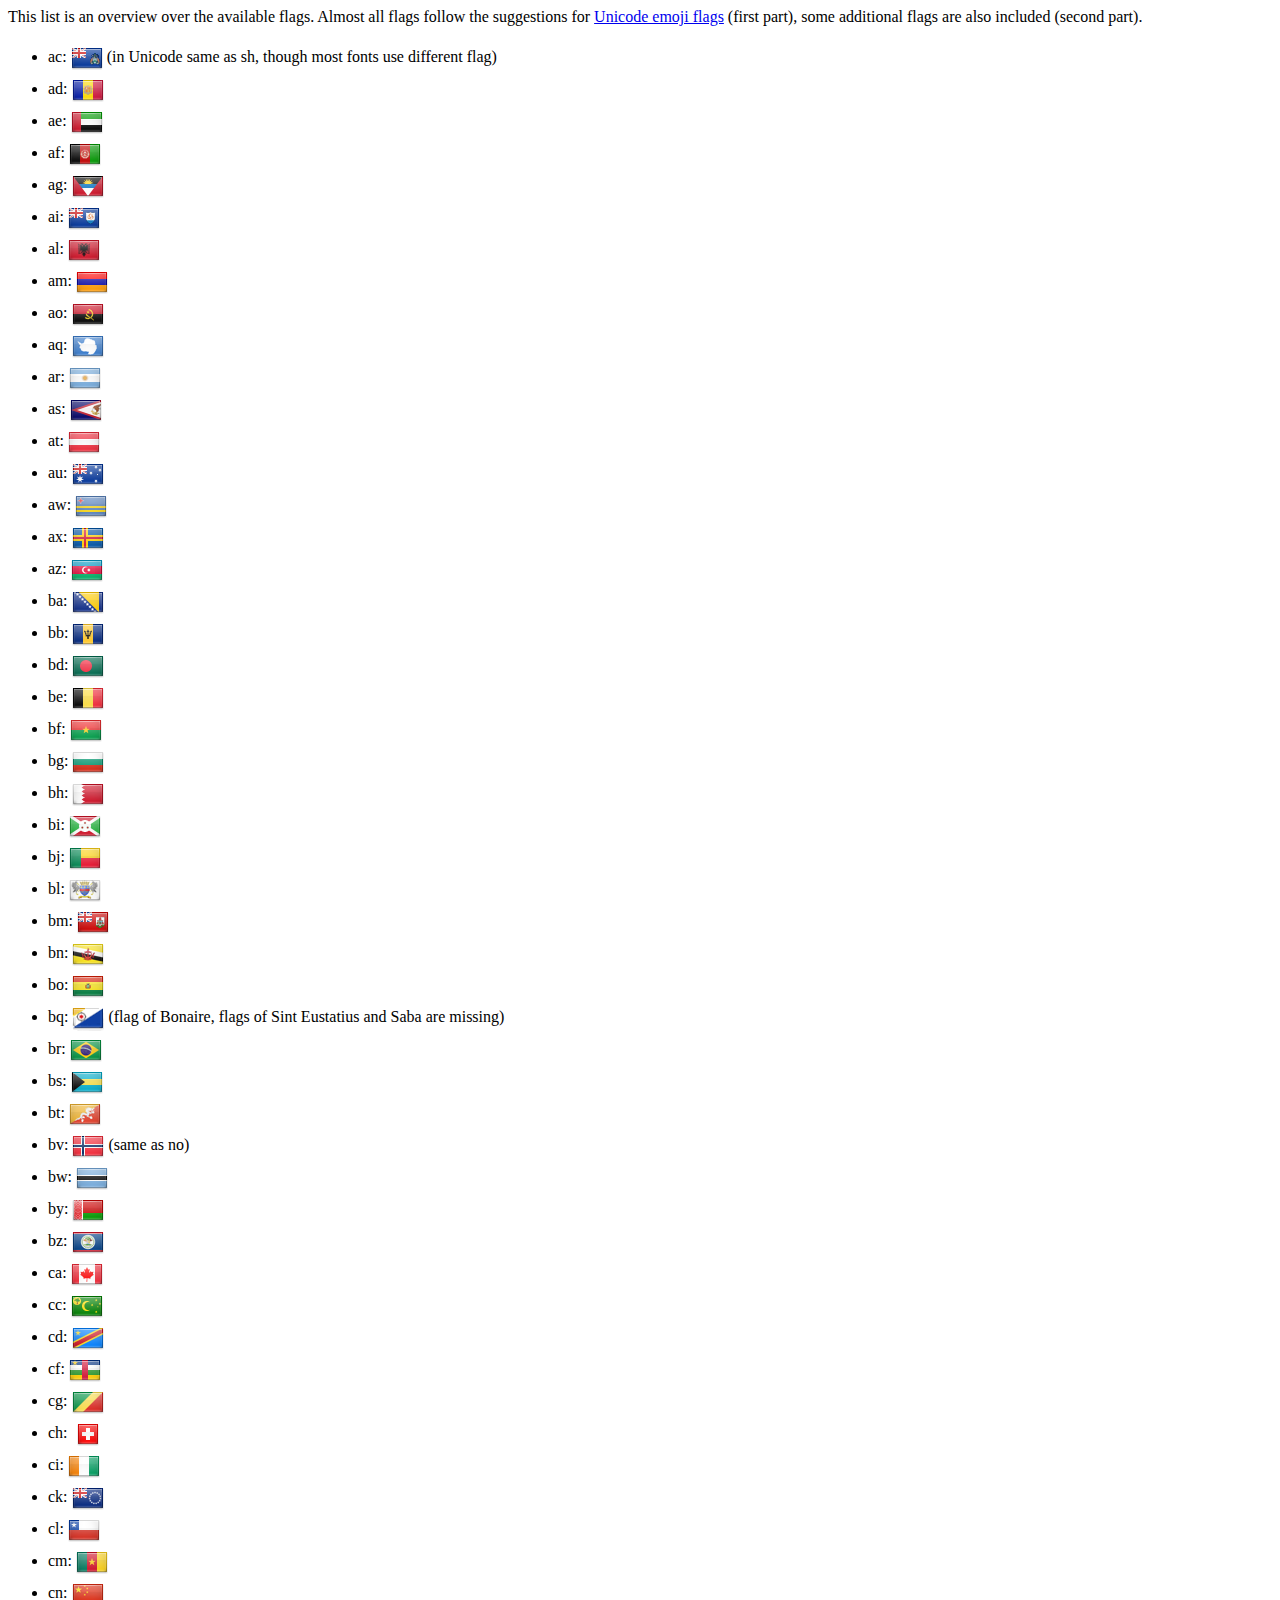
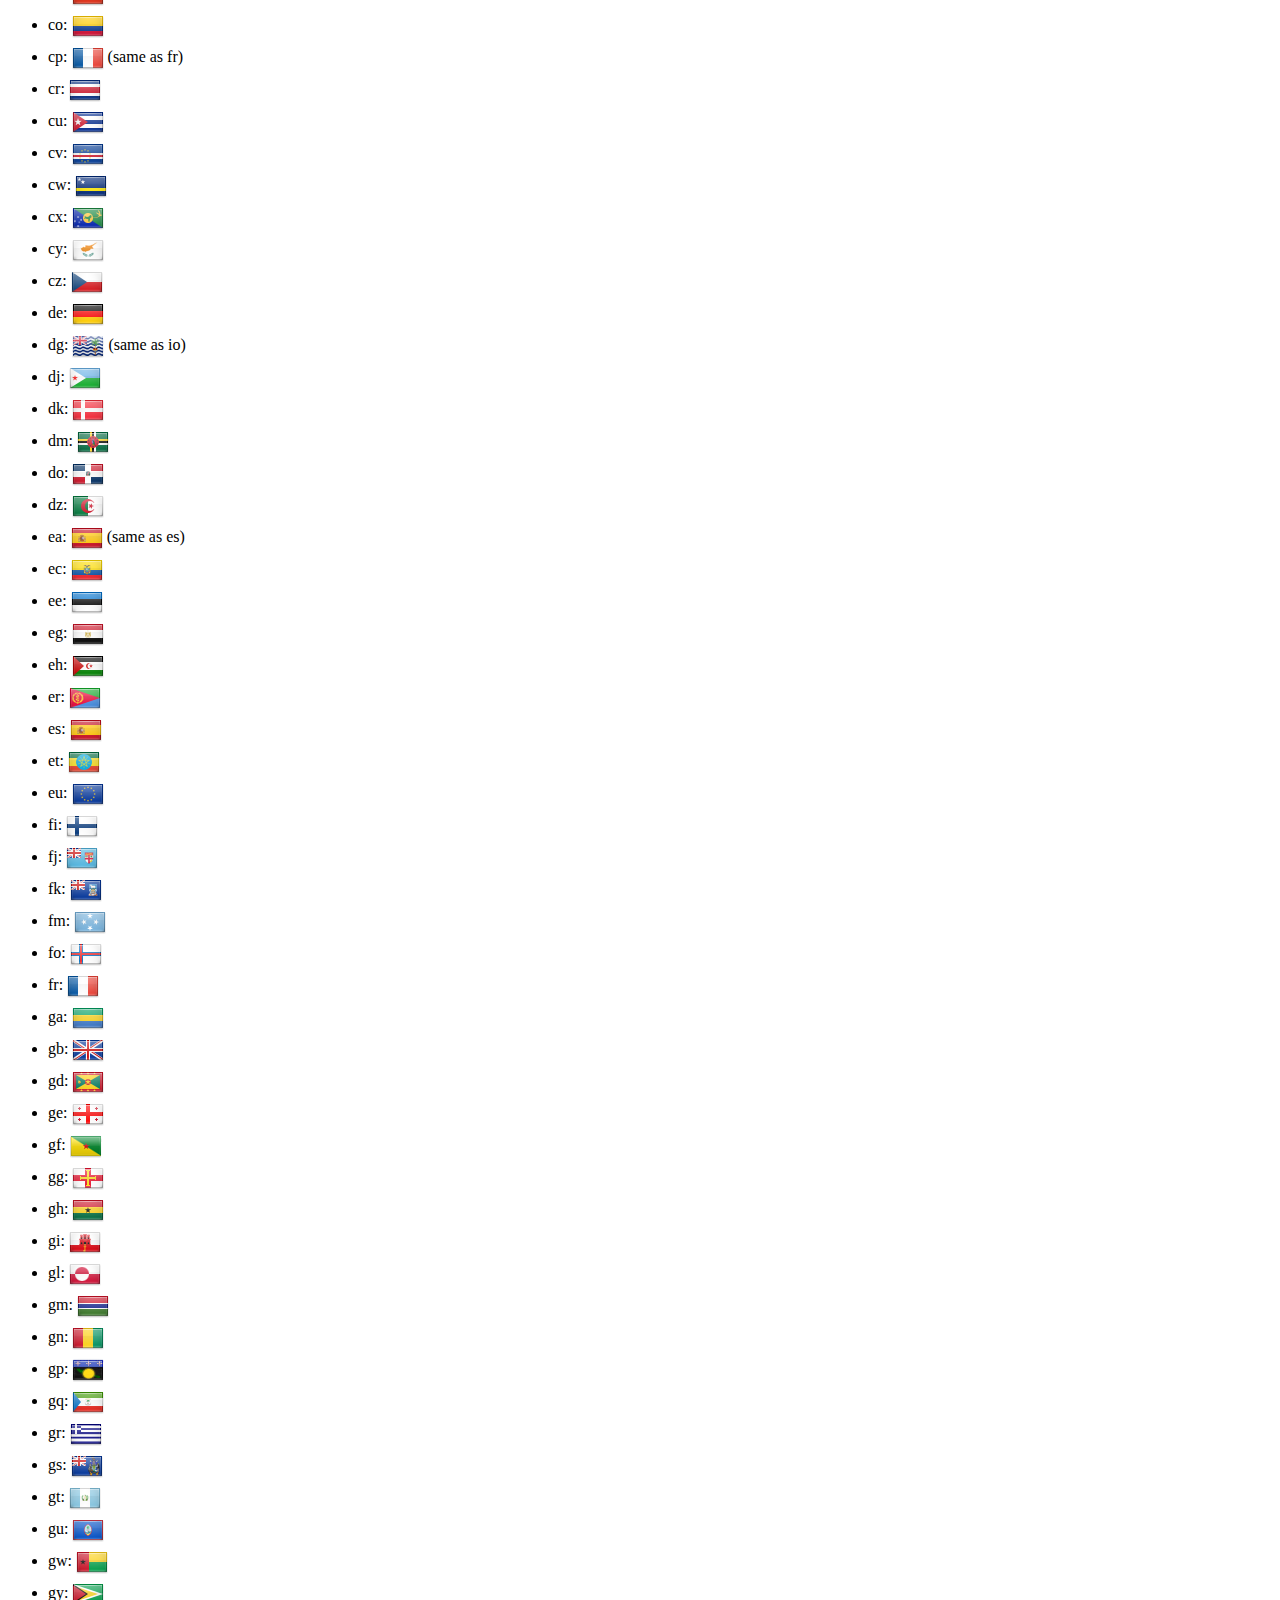
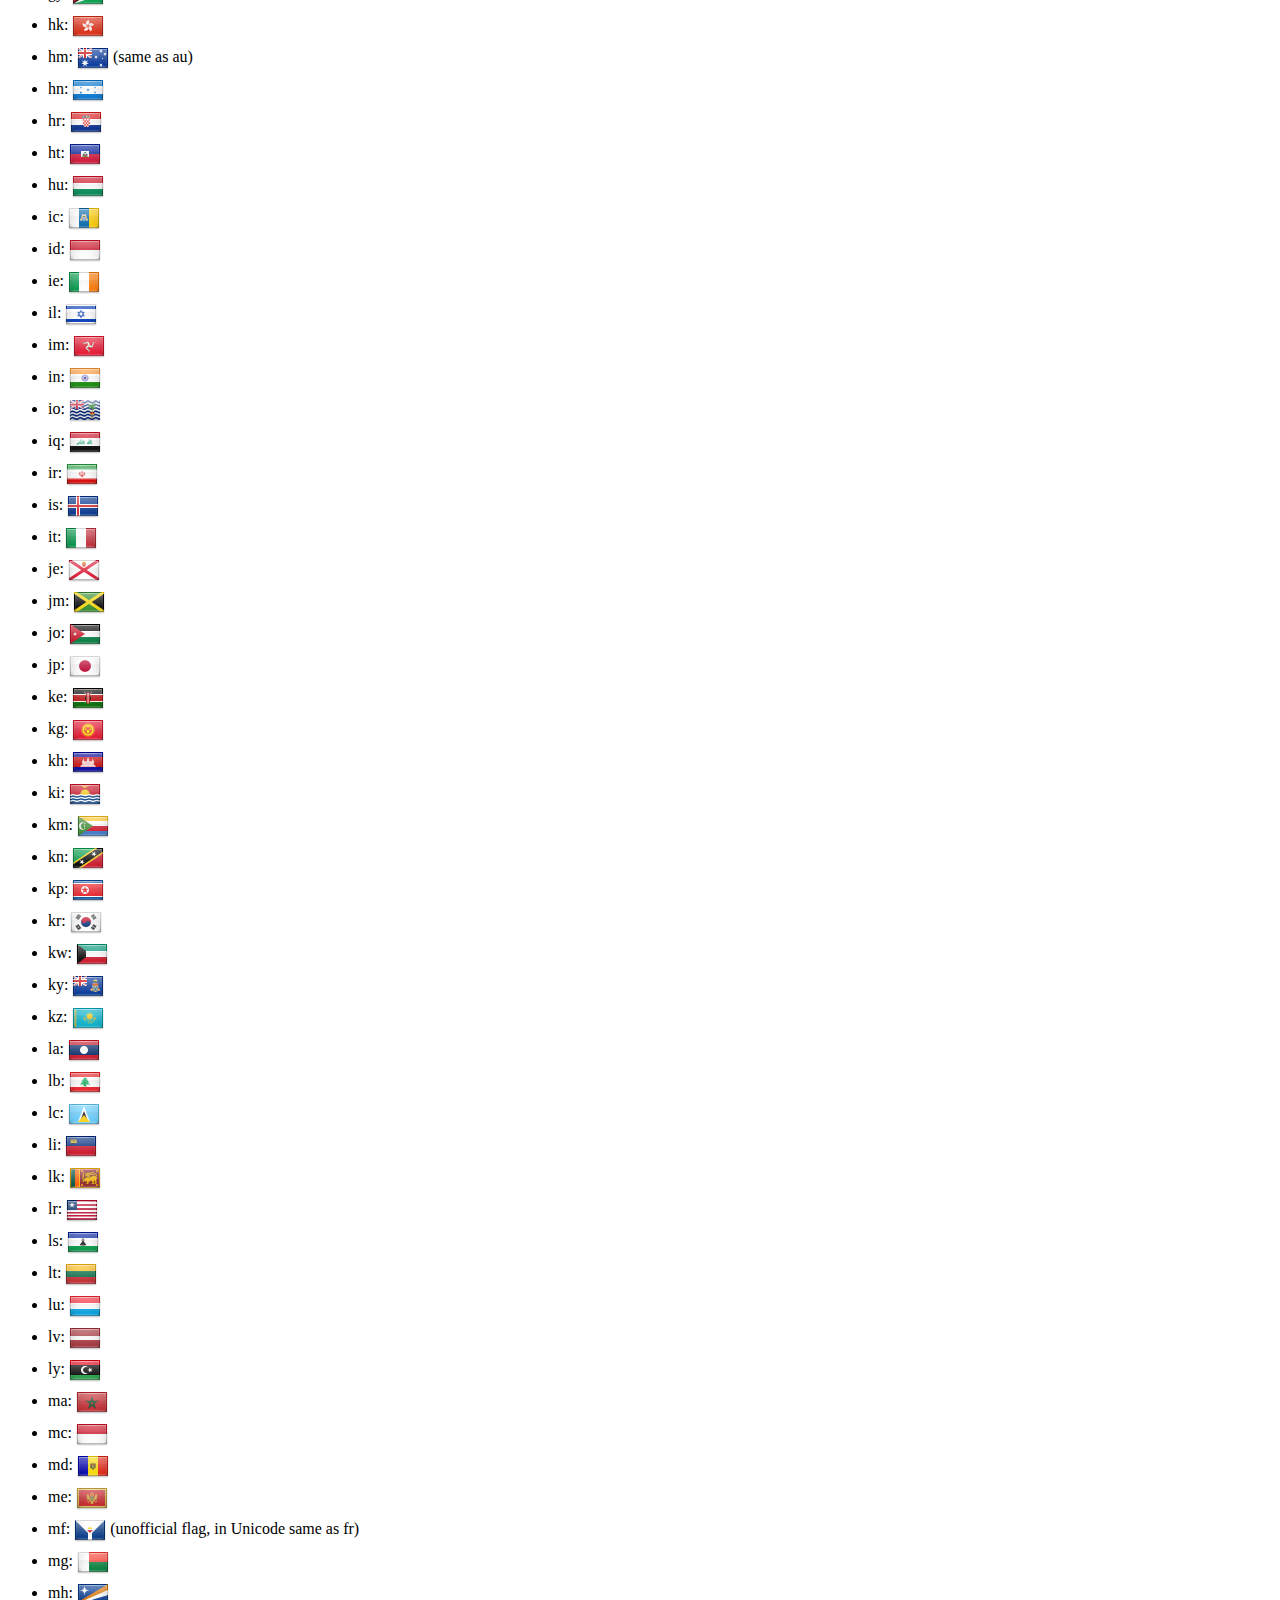
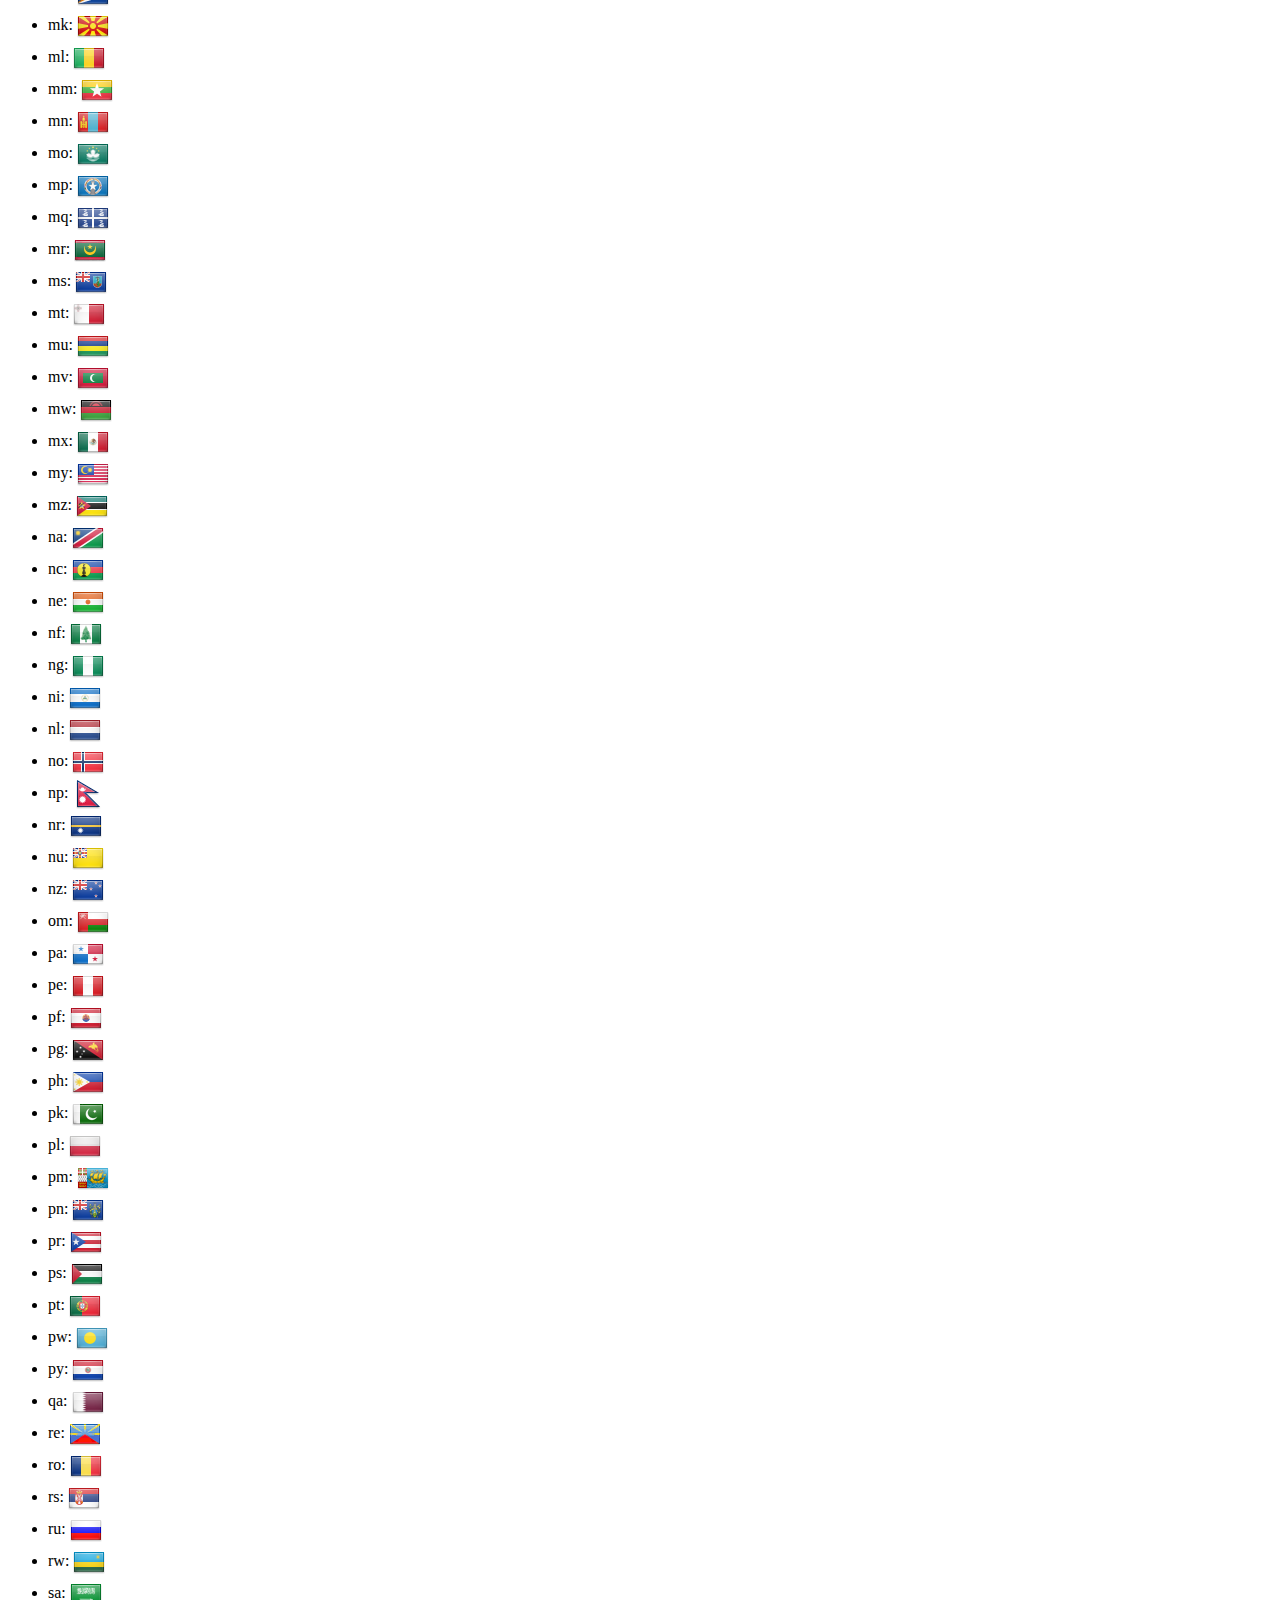
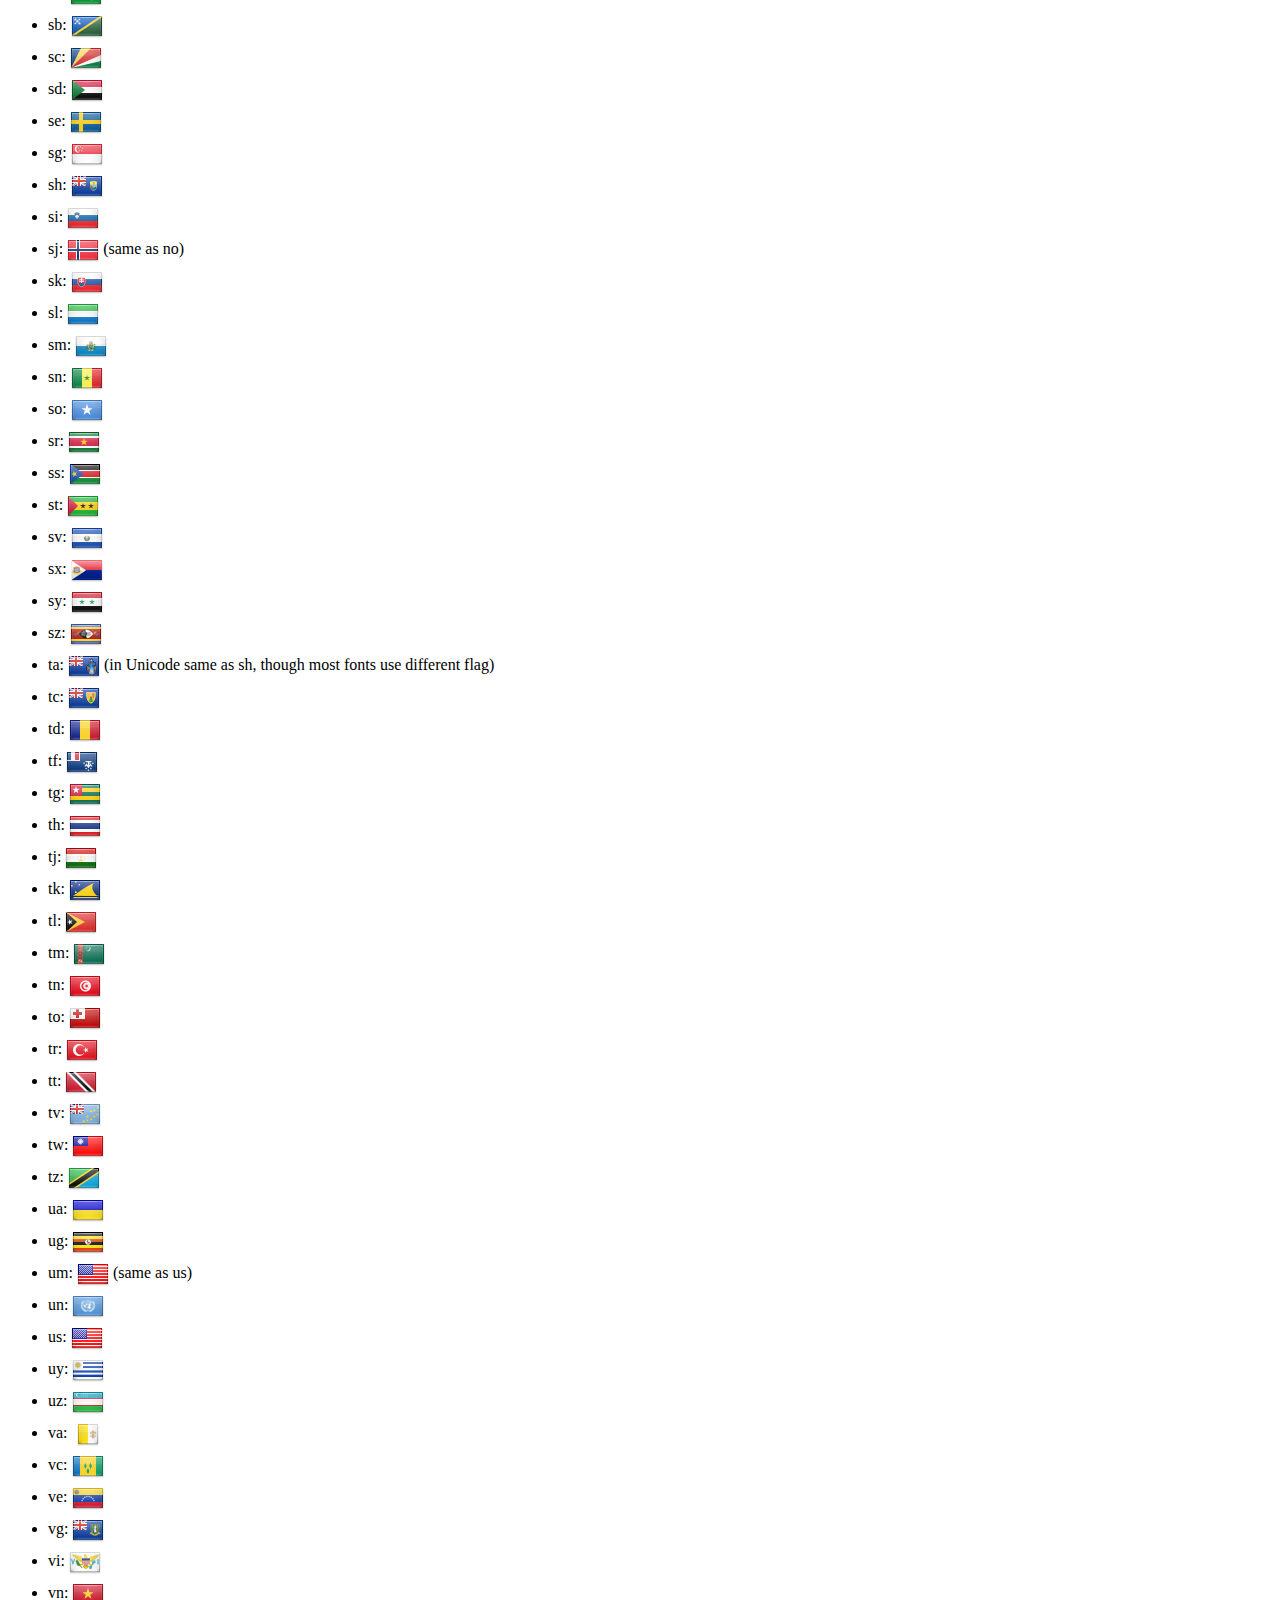
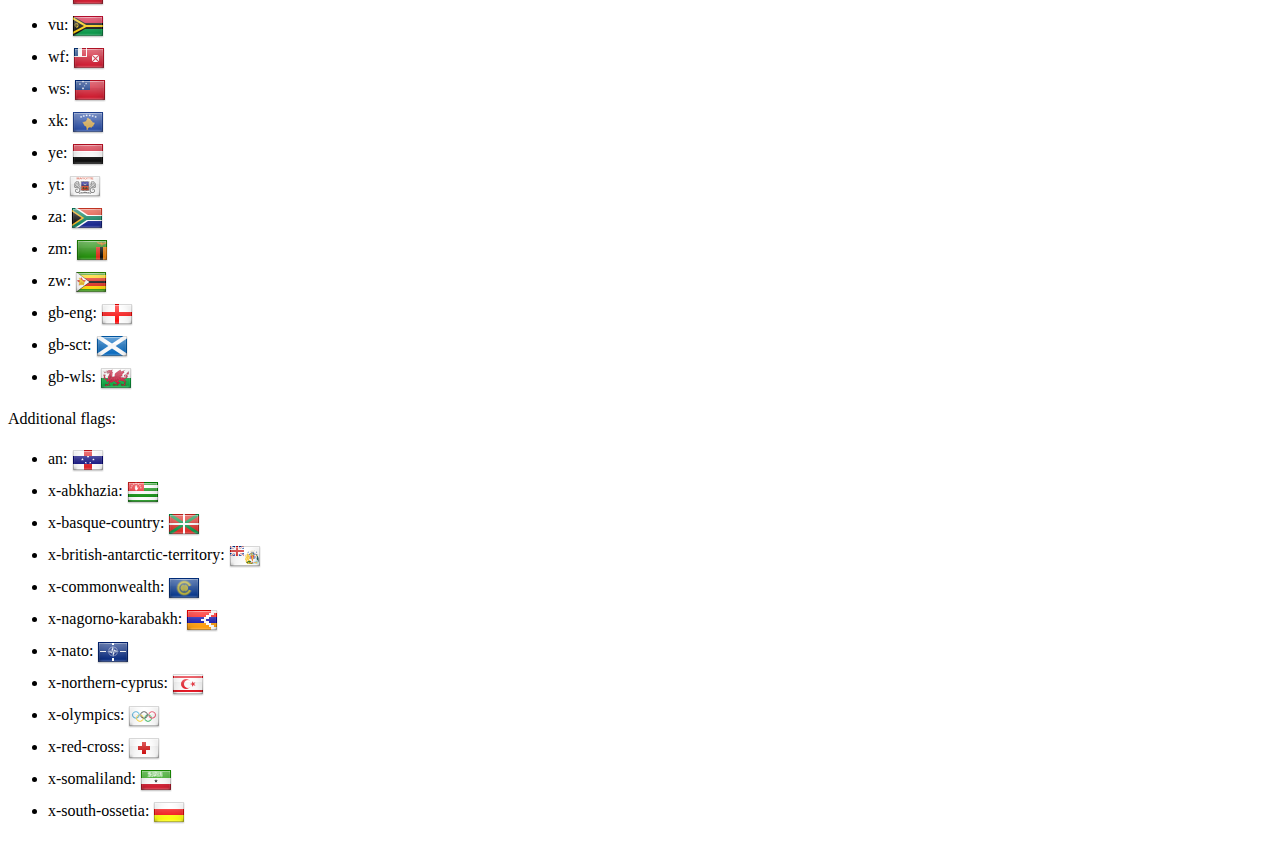
==== commit bb68d07f: "update countries and flags" ====
--- a/flags.html
+++ b/flags.html
@@ -5,9 +5,9 @@
 <link rel="stylesheet" href="css/flags.css">
 </head>
 <body>
-<p>This list is an overview over the available flags. Almost all <a href="http://unicode.org/emoji/charts/emoji-list.html">Unicode emoji flags</a> are included (first part), as well as some additional flags (second part).</p>
+<p>This list is an overview over the available flags. Almost all flags follow the suggestions for <a href="http://unicode.org/emoji/charts/emoji-list.html">Unicode emoji flags</a> (first part), some additional flags are also included (second part).</p>
 <ul class="f32">
-<li>ac: <span class="flag ac"></span> (missing)</li>
+<li>ac: <span class="flag ac"></span> (in Unicode same as sh, though most fonts use different flag)</li>
 <li>ad: <span class="flag ad"></span></li>
 <li>ae: <span class="flag ae"></span></li>
 <li>af: <span class="flag af"></span></li>
@@ -37,7 +37,7 @@
 <li>bm: <span class="flag bm"></span></li>
 <li>bn: <span class="flag bn"></span></li>
 <li>bo: <span class="flag bo"></span></li>
-<li>bq: <span class="flag bq"></span> (missing)</li>
+<li>bq: <span class="flag bq"></span> (flag of Bonaire, flags of Sint Eustatius and Saba are missing)</li>
 <li>br: <span class="flag br"></span></li>
 <li>bs: <span class="flag bs"></span></li>
 <li>bt: <span class="flag bt"></span></li>
@@ -153,7 +153,7 @@
 <li>mc: <span class="flag mc"></span></li>
 <li>md: <span class="flag md"></span></li>
 <li>me: <span class="flag me"></span></li>
-<li>mf: <span class="flag mf"></span> (in Unicode same as fr)</li>
+<li>mf: <span class="flag mf"></span> (unofficial flag, in Unicode same as fr)</li>
 <li>mg: <span class="flag mg"></span></li>
 <li>mh: <span class="flag mh"></span></li>
 <li>mk: <span class="flag mk"></span></li>
@@ -226,7 +226,7 @@
 <li>sx: <span class="flag sx"></span></li>
 <li>sy: <span class="flag sy"></span></li>
 <li>sz: <span class="flag sz"></span></li>
-<li>ta: <span class="flag ta"></span> (missing)</li>
+<li>ta: <span class="flag ta"></span> (in Unicode same as sh, though most fonts use different flag)</li>
 <li>tc: <span class="flag tc"></span></li>
 <li>td: <span class="flag td"></span></li>
 <li>tf: <span class="flag tf"></span></li>
--- a/css/flags.css
+++ b/css/flags.css
@@ -266,3 +266,6 @@
 .f32 .sx{background-position: -512px -160px;}
 .f32 .re{background-position: -512px -192px;}
 .f32 .gp{background-position: -512px -224px;}
+.f32 .bq{background-position: -512px -256px;}
+.f32 .ac{background-position: -512px -288px;}
+.f32 .ta{background-position: -512px -320px;}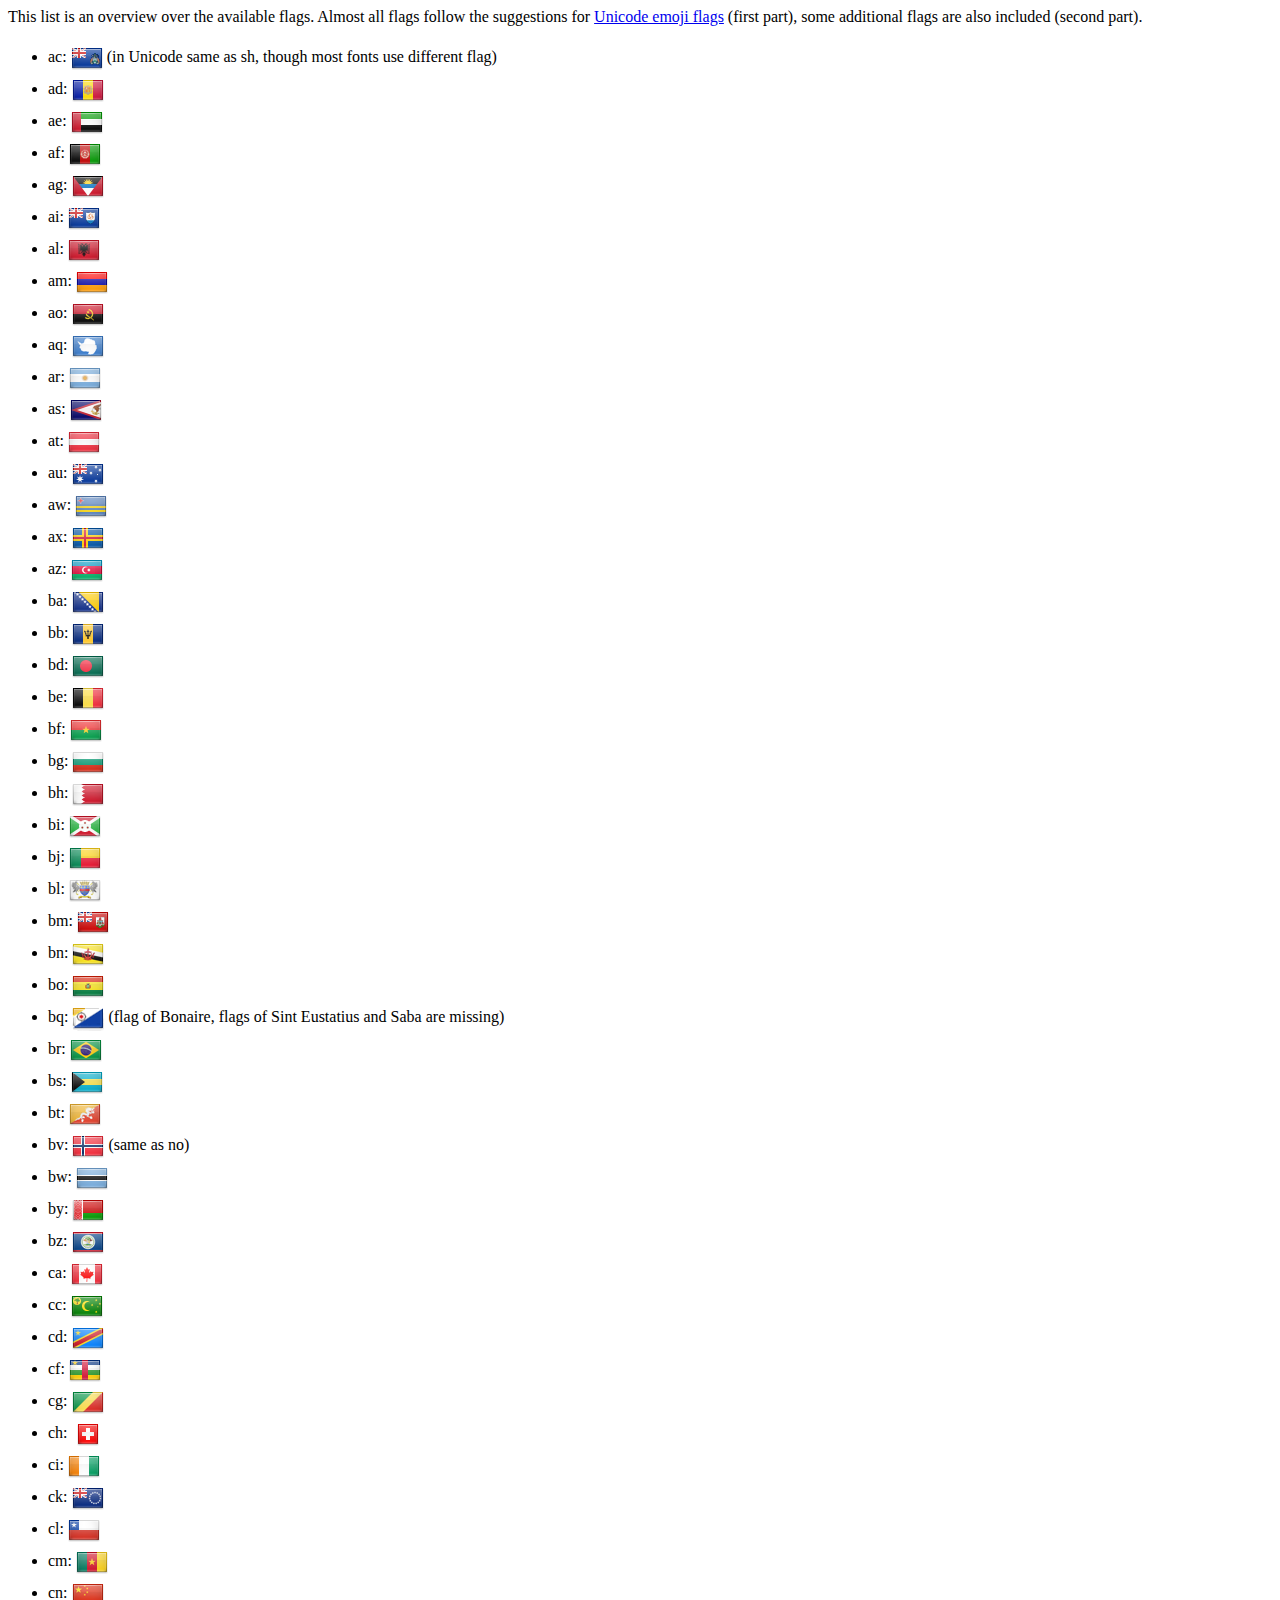
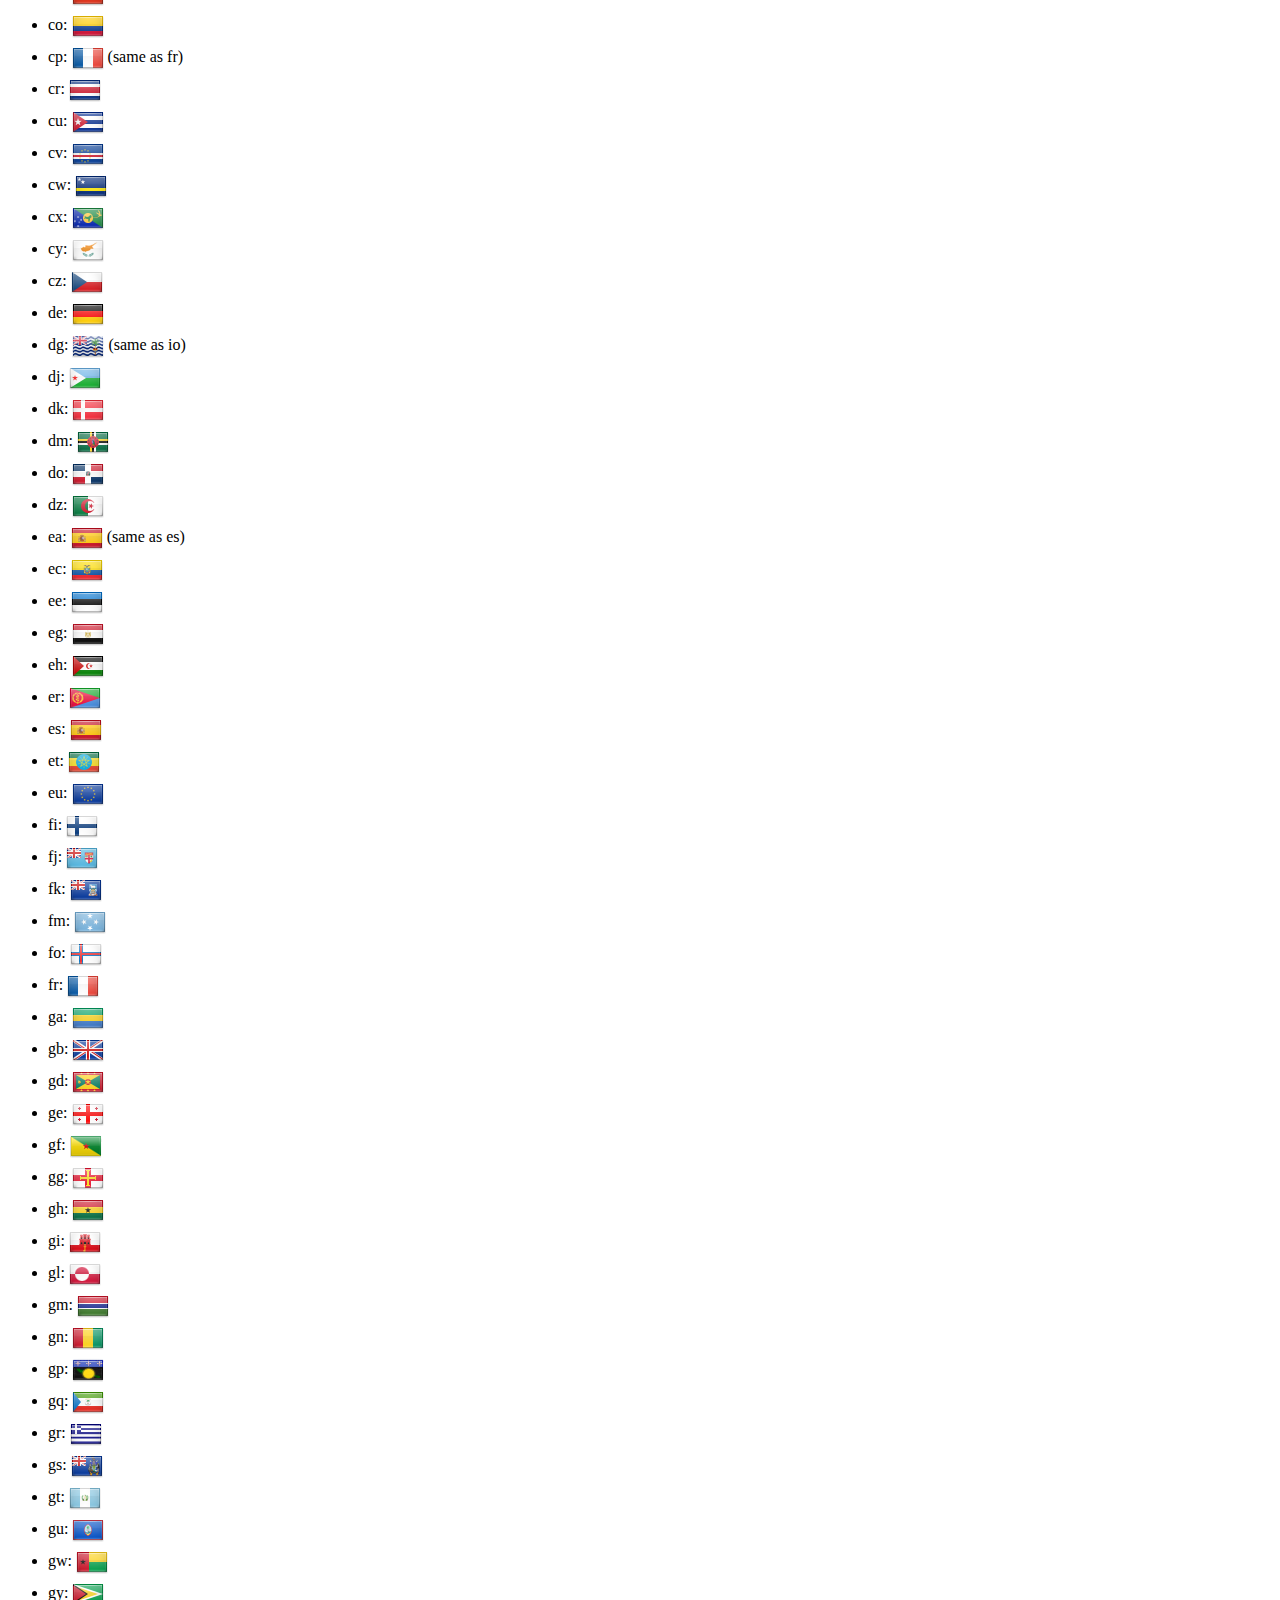
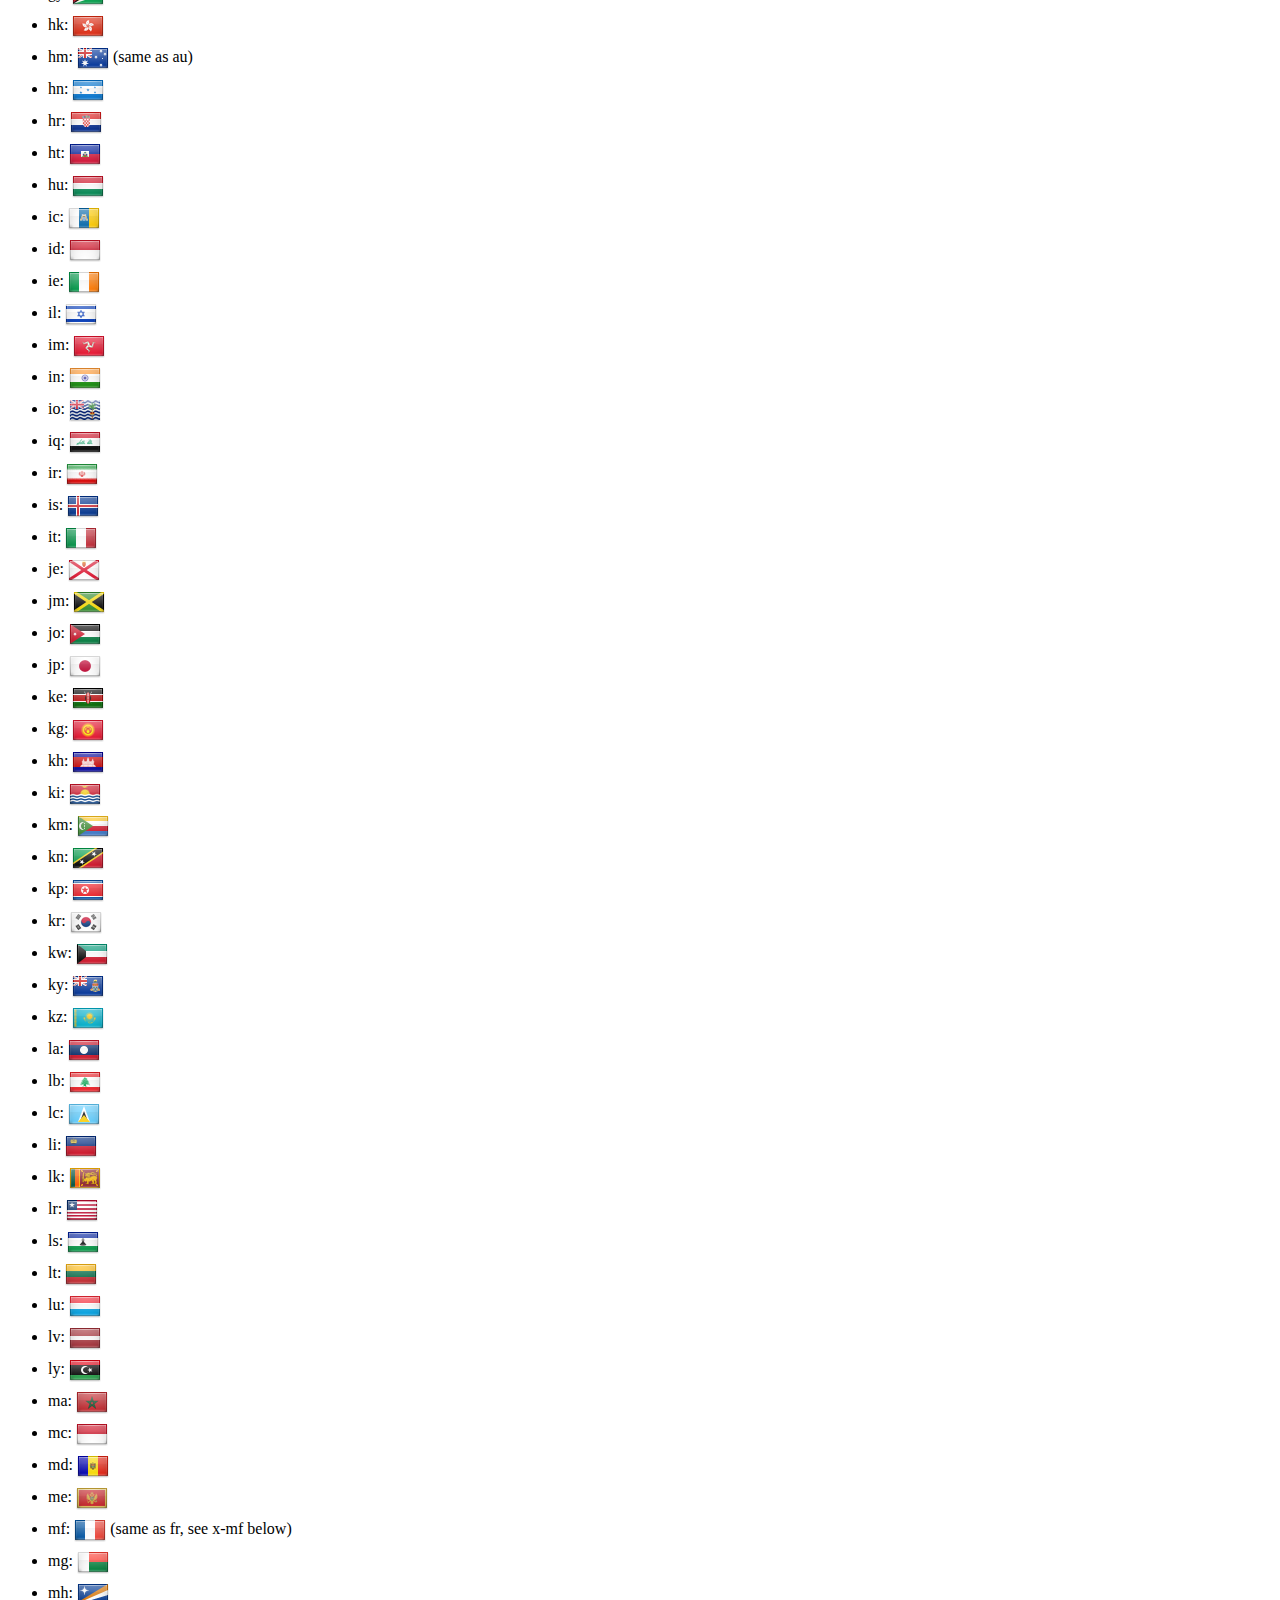
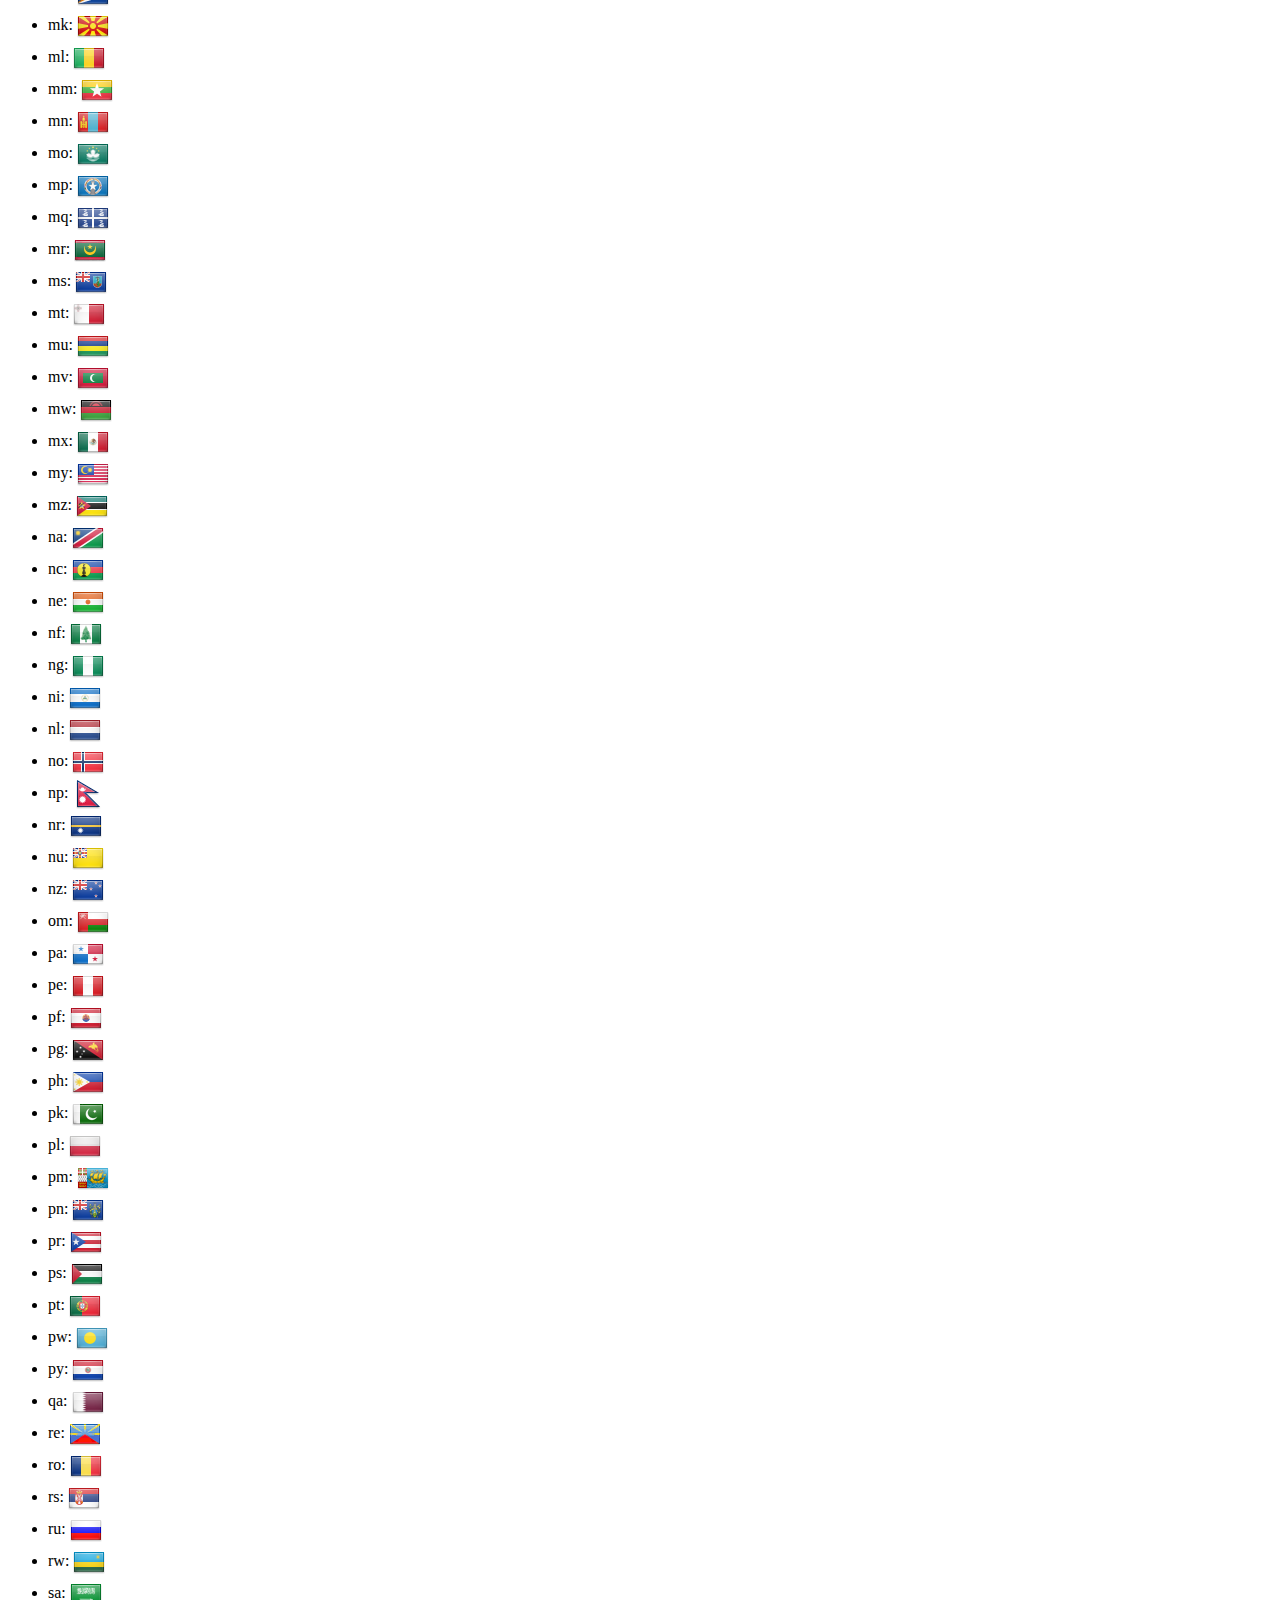
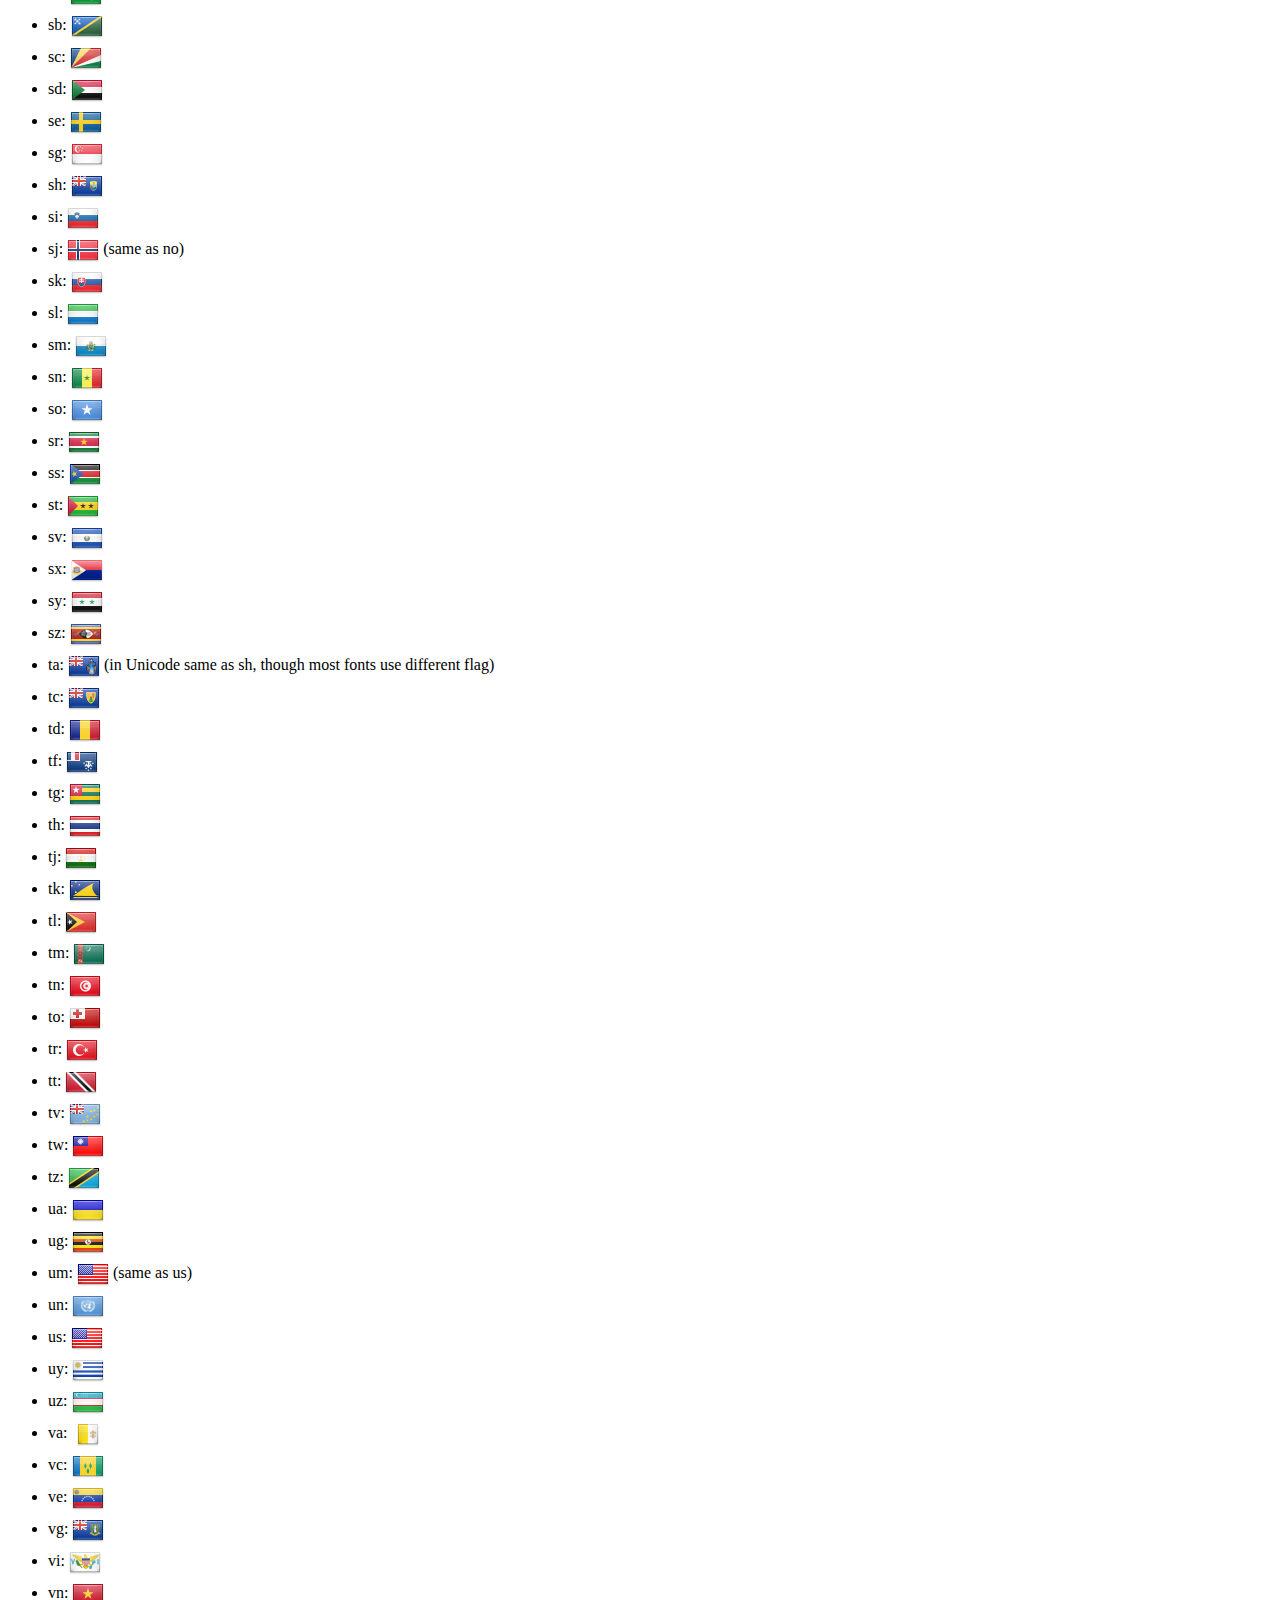
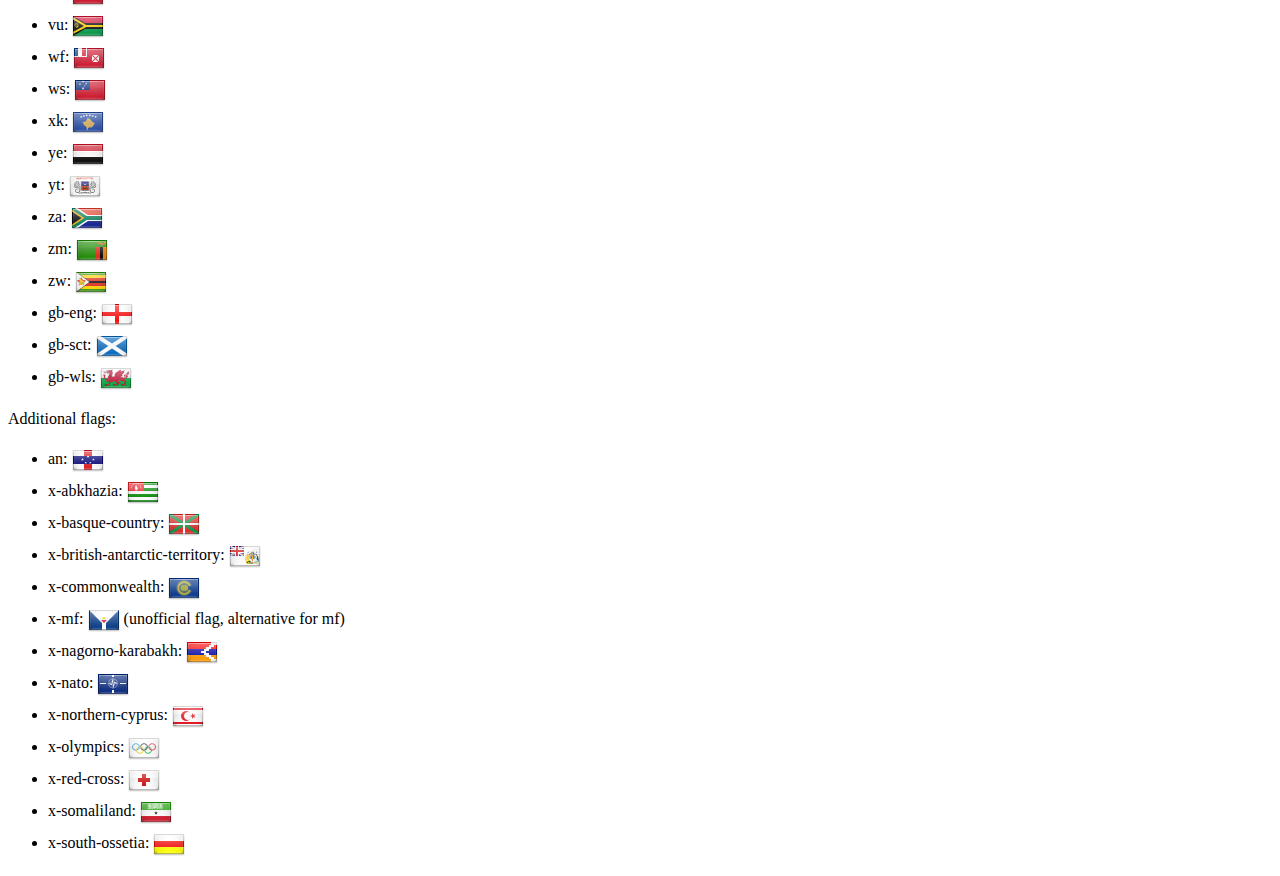
==== commit 785c29c5: "allow randomizing colors" ====
--- a/flags.html
+++ b/flags.html
@@ -153,7 +153,7 @@
 <li>mc: <span class="flag mc"></span></li>
 <li>md: <span class="flag md"></span></li>
 <li>me: <span class="flag me"></span></li>
-<li>mf: <span class="flag mf"></span> (unofficial flag, in Unicode same as fr)</li>
+<li>mf: <span class="flag mf"></span> (same as fr, see x-mf below)</li>
 <li>mg: <span class="flag mg"></span></li>
 <li>mh: <span class="flag mh"></span></li>
 <li>mk: <span class="flag mk"></span></li>
@@ -276,6 +276,7 @@
 <li>x-basque-country: <span class="flag x-basque-country"></span></li>
 <li>x-british-antarctic-territory: <span class="flag x-british-antarctic-territory"></span></li>
 <li>x-commonwealth: <span class="flag x-commonwealth"></span></li>
+<li>x-mf: <span class="flag x-mf"></span> (unofficial flag, alternative for mf)</li>
 <li>x-nagorno-karabakh: <span class="flag x-nagorno-karabakh"></span></li>
 <li>x-nato: <span class="flag x-nato"></span></li>
 <li>x-northern-cyprus: <span class="flag x-northern-cyprus"></span></li>
--- a/css/flags.css
+++ b/css/flags.css
@@ -83,7 +83,7 @@
 .f32 .fo{background-position: -160px -256px;}
 .f32 .fj{background-position: -192px -256px;}
 .f32 .fi{background-position: -224px -256px;}
-.f32 .fr,.f32 .cp{background-position: -256px -256px;}
+.f32 .fr,.f32 .cp,.f32 .mf{background-position: -256px -256px;}
 .f32 .pf{background-position: -288px 0px;}
 .f32 .tf{background-position: -288px -32px;}
 .f32 .ga{background-position: -288px -64px;}
@@ -200,7 +200,7 @@
 .f32 .sh{background-position: -384px -416px;}
 .f32 .kn{background-position: -416px -416px;}
 .f32 .lc{background-position: -448px 0px;}
-.f32 .mf{background-position: -448px -32px;}
+.f32 .x-mf{background-position: -448px -32px;}
 .f32 .vc{background-position: -448px -64px;}
 .f32 .ws{background-position: -448px -96px;}
 .f32 .sm{background-position: -448px -128px;}
